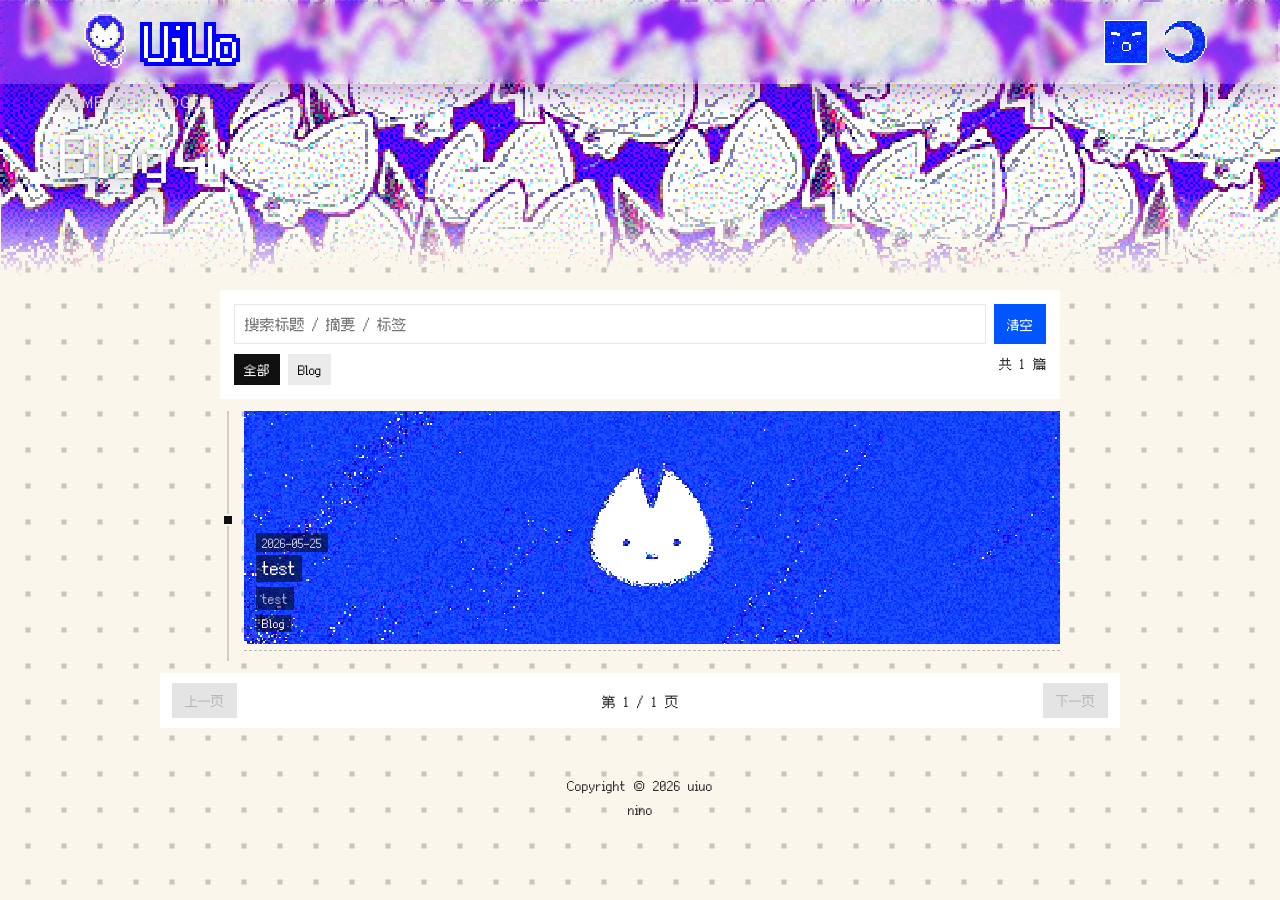
==== index.html @ 0d214b56 "<feat>更新" ====
<!doctype html>
<html lang="zh-CN">
  <head>
    <meta charset="UTF-8" />
    <meta name="viewport" content="width=device-width, initial-scale=1.0" />
    <meta name="robots" content="noindex, nofollow" />
    <meta name="googlebot" content="noindex, nofollow" />
    <title>开发日志 - Gamedev</title>
    <script>document.documentElement.dataset.theme=sessionStorage.getItem("vb_theme")==="dark"?"dark":"light"</script>
    <link rel="stylesheet" href="./styles.css?v=24" />
    <!-- 预载像素字体：提前并行下载，缩短首屏等待 -->
    <link rel="preload" as="font" type="font/woff2" href="./assets/fonts/fusion-pixel-12px-proportional-latin.woff2" crossorigin />
    <link rel="preload" as="font" type="font/woff2" href="./assets/fonts/fusion-pixel-12px-proportional-zh_hans.woff2" crossorigin />
  </head>
  <body data-page="blog" data-theme="light">
    <header class="top-nav shell">
      <a class="brand" href="./index.html">Gamedev</a>
      <a class="nav-gallery-btn" href="./gallery.html" aria-label="画廊">
        <img alt="" draggable="false" />
      </a>
      <button id="theme-toggle" class="btn theme-toggle" type="button" aria-label="切换主题">
        <img class="theme-toggle-icon" alt="" draggable="false" hidden />
        <span class="theme-toggle-text">切换主题</span>
      </button>
    </header>

    <section class="page-hero devlog-hero">
      <img data-hero-image class="hero-image" alt="开发日志头图" draggable="false" />
      <div class="hero-copy">
        <p class="eyebrow" data-page-hero="eyebrow">Game Dev Log</p>
        <h1 data-page-hero="title">开发日志</h1>
      </div>
    </section>

    <main class="shell page-main">
      <section class="toolbar-block block blog-toolbar">
        <div class="blog-search-row">
          <label class="sr-only" for="blog-search-input">搜索日志</label>
          <input id="blog-search-input" class="blog-search-input" type="search" placeholder="搜索标题 / 摘要 / 标签" />
          <button id="blog-search-clear" class="btn" type="button">清空</button>
        </div>
        <div id="blog-tag-filter" class="chip-row" aria-label="开发日志标签"></div>
        <p id="blog-filter-meta" class="blog-filter-meta"></p>
      </section>

      <section class="card-grid blog-list" id="blog-grid"></section>
      <section class="blog-pagination" id="blog-pagination" aria-label="开发日志分页" hidden>
        <button class="btn" id="blog-prev" type="button">上一页</button>
        <p class="blog-page-info" id="blog-page-info">第 1 / 1 页</p>
        <button class="btn" id="blog-next" type="button">下一页</button>
      </section>
    </main>

    <footer class="site-footer shell">
      <p data-site="footer-line1">Copyright © 2026 Nino</p>
      <p data-site="footer-line2">All rights reserved.</p>
    </footer>

    <script src="./js/common.js?v=11"></script>
    <script src="./js/blog.js"></script>
    <script src="./js/hero-dots.js?v=9"></script>
    <div id="page-sweep" class="page-sweep"></div>
    <script src="./js/page-transition.js"></script>
  </body>
</html>
---- styles.css ----
:root {
  --brand-icon-url: url("./assets/Home_Toy/M_0.png");
  --brand-icon-size: 22px;
  --brand-text-size: 1.08rem;
  --brand-gap: 8px;
  --brand-text-stroke-width: 2px;
  --brand-text-stroke-color: #0000ff;
  --nav-glass-base: rgba(255, 255, 255, 0.1);
  --nav-glass-tint: rgba(255, 255, 255, 0.08);
  --nav-glass-glow: rgba(255, 255, 255, 0.22);
  --nav-glass-border: rgba(255, 255, 255, 0.18);
  --nav-ink: #ffffff;
  --nav-muted-ink: rgba(255, 255, 255, 0.9);
  --nav-pill-bg: rgba(255, 255, 255, 0.14);
  --nav-pill-active-bg: #ffffff;
  --nav-pill-active-ink: #ffffff;
  --nav-blur: 16px;
  --nav-blur-soft: 5px;
  --nav-saturate: 100%;
  --topnav-height: 84px;
  --light-bg: #f2f2f2;
  --light-surface: #ffffff;
  --light-surface-alt: #e5e5e5;
  --light-surface-alt-ink: #111111;
  --light-text: #111111;
  --light-muted: #595959;
  --light-border: rgba(0, 0, 0, 0.3);
  --light-accent: #000000;
  --light-accent-ink: #ffffff;
  --light-selection-bg: rgba(68, 127, 255, 0.28);
  --light-selection-text: #0f172a;
  --light-home-strip-title: #111111;
  --light-home-strip-desc: #111111;
  --light-home-strip-index: #111111;

  --dark-bg: #0d0d0d;
  --dark-surface: #1c1c1c;
  --dark-surface-alt: #2a2a2a;
  --dark-surface-alt-ink: #f5f5f5;
  --dark-text: #f5f5f5;
  --dark-muted: #b3b3b3;
  --dark-border: rgba(255, 255, 255, 0.2);
  --dark-accent: #ffffff;
  --dark-accent-ink: #111111;
  --dark-selection-bg: rgba(110, 167, 255, 0.38);
  --dark-selection-text: #f8fbff;
  --dark-home-strip-title: #f5f5f5;
  --dark-home-strip-desc: #f5f5f5;
  --dark-home-strip-index: #f5f5f5;
}

* {
  box-sizing: border-box;
}

html,
body {
  width: 100%;
  min-height: 100%;
  margin: 0;
}

html[data-theme="light"],
body[data-theme="light"] {
  --bg: var(--light-bg);
  --surface: var(--light-surface);
  --surface-alt: var(--light-surface-alt);
  --surface-alt-ink: var(--light-surface-alt-ink);
  --text: var(--light-text);
  --muted: var(--light-muted);
  --border: var(--light-border);
  --accent: var(--light-accent);
  --accent-ink: var(--light-accent-ink);
  --emphasis-bg: rgba(0, 0, 0, 0.08);
  --emphasis-bg-strong: rgba(0, 0, 0, 0.12);
  --code-block-bg: #f8f9ff;
  --code-block-border: #e4e0f0;
  --code-block-fg: #1a1a1a;
  --code-block-label: #9a91b8;
  --code-tok-comment: #928a7e;
  --code-tok-kw: #b5121c;
  --code-tok-str: #156b3c;
  --code-tok-num: #0550ae;
  --code-tok-tag: #b5121c;
  --code-tok-attr: #6f42c1;
  --quote-bg: rgba(48, 70, 106, 0.09);
  --quote-mark: rgba(35, 55, 90, 0.12);
  --nav-ink: #111111;
  --nav-muted-ink: rgba(0, 0, 0, 0.86);
  --nav-pill-active-ink: #1900ff;
  --selection-bg: var(--light-selection-bg);
  --selection-text: var(--light-selection-text);
  --home-strip-title: var(--light-home-strip-title);
  --home-strip-desc: var(--light-home-strip-desc);
  --home-strip-index: var(--light-home-strip-index);
}

html[data-theme="dark"],
body[data-theme="dark"] {
  --bg: var(--dark-bg);
  --surface: var(--dark-surface);
  --surface-alt: var(--dark-surface-alt);
  --surface-alt-ink: var(--dark-surface-alt-ink);
  --text: var(--dark-text);
  --muted: var(--dark-muted);
  --border: var(--dark-border);
  --accent: var(--dark-accent);
  --accent-ink: var(--dark-accent-ink);
  --emphasis-bg: rgba(255, 255, 255, 0.15);
  --emphasis-bg-strong: rgba(255, 255, 255, 0.28);
  --code-block-bg: #212121;
  --code-block-border: #333333;
  --code-block-fg: #e8edf5;
  --code-block-label: #9aa8c2;
  --code-tok-comment: #8a9bb5;
  --code-tok-kw: #6fc2ff;
  --code-tok-str: #ffc97a;
  --code-tok-num: #7cf2a8;
  --code-tok-tag: #6fc2ff;
  --code-tok-attr: #d4e1ff;
  --quote-bg: rgba(210, 228, 255, 0.08);
  --quote-mark: rgba(235, 243, 255, 0.13);
  --nav-pill-active-ink: #1900ff;
  --selection-bg: var(--dark-selection-bg);
  --selection-text: var(--dark-selection-text);
  --home-strip-title: var(--dark-home-strip-title);
  --home-strip-desc: var(--dark-home-strip-desc);
  --home-strip-index: var(--dark-home-strip-index);
}

/* 游戏页 — 浅色模式 */
body[data-page="game"][data-theme="light"] {
  --bg: #F2F2F2;
  --surface: #FCF9F4;
  --emphasis-bg: rgba(0, 0, 0, 0.04);
  --border: rgba(0, 0, 0, 0.10);
  --muted: #7A7670;
  --accent: #0055FF;
  --accent-ink: #FFFFFF;
}


body[data-page="game"][data-theme="light"] .game-card:hover {
  box-shadow: 0 20px 45px rgba(0, 85, 255, 0.7);
}

body[data-page="game"][data-theme="light"] .game-card .game-title-desktop {
  background-color: #FFFFFF;
  background-image:
    linear-gradient(to right, #0055FF 60%, transparent 70%),
    repeating-radial-gradient(
      circle at 60% 100%,
      transparent 0,
      transparent 12px,
      #0055FF 12px,
      #0055FF 22px
    );
  color: #FFFFFF;
  padding: 8px 12px;
  margin: 0 -12px;
}

/* 游戏页禁用 CSS hover 变换，由 JS 倾斜效果接管 */
body[data-page="game"] .game-card:hover,
body[data-page="game"] .game-card:focus-within {
  transform: scale(0.92);
  z-index: 2;
}
body[data-page="game"] .card-wrap:hover {
  transform: none;
  z-index: 3;
}

/* 游戏页浅色模式 — hero 块斜切样式 
body[data-page="game"][data-theme="light"] .page-hero .hero-copy.block {
  background-color: #ffffff;
  background-image: linear-gradient(135deg, #0044DD 55%, transparent 75%);
  color: #fff;
}
*/
body {
  background: var(--bg);
  color: var(--text);
  font-family: "Fusion Pixel", "Microsoft YaHei", sans-serif;
}

::selection {
  background: var(--selection-bg);
  color: var(--selection-text);
}

::-moz-selection {
  background: var(--selection-bg);
  color: var(--selection-text);
}

a {
  color: inherit;
}

.shell {
  width: min(1160px, calc(100% - 24px));
  margin: 0 auto;
}

.top-nav {
  margin-top: 0;
  display: grid;
  grid-template-columns: auto 1fr auto;
  gap: 10px;
  align-items: center;
  position: sticky;
  top: 0;
  z-index: 40;
  isolation: isolate;
  padding: 10px 12px;
  transition: transform 220ms ease, opacity 220ms ease;
  will-change: transform;
}

.top-nav.is-auto-hidden {
  transform: translateY(calc(-100% - 8px));
  opacity: 0.01;
  pointer-events: none;
}

.top-nav::before {
  content: "";
  position: absolute;
  top: 0;
  bottom: 0;
  left: 50%;
  width: 100vw;
  transform: translateX(-50%);
  background-image:
    var(--nav-noise-url, none),
    linear-gradient(120deg, var(--nav-glass-tint) 0%, rgba(255, 255, 255, 0) 44%),
    linear-gradient(165deg, var(--nav-glass-base) 0%, var(--nav-glass-glow) 100%);
  background-repeat: repeat, no-repeat, no-repeat;
  background-size:
    var(--nav-noise-size, 0px) var(--nav-noise-size, 0px),
    100% 100%,
    100% 100%;
  border: 1px solid var(--nav-glass-border);
  border-radius: 0;
  box-shadow: 0 10px 24px rgba(80, 0, 120, 0.3);
  /* 导航用更轻的模糊：--nav-blur-soft 默认 5px，未定义时回退到 --nav-blur */
  backdrop-filter: blur(var(--nav-blur-soft, var(--nav-blur))) saturate(var(--nav-saturate));
  -webkit-backdrop-filter: blur(var(--nav-blur-soft, var(--nav-blur))) saturate(var(--nav-saturate));
  pointer-events: none;
  z-index: -1;
}

.brand {
  display: inline-flex;
  align-items: center;
  gap: var(--brand-gap);
  text-decoration: none;
  font-family: "Fusion Pixel", sans-serif;
  font-size: var(--brand-text-size);
  font-weight: 700;
  color: var(--nav-ink);
  /* 像素描边：用整像素多方向 text-shadow 拼成方块外框（-webkit-text-stroke 是平滑抗锯齿，
     不贴合像素风）。具体偏移量由 common.js 按 --brand-text-stroke-width 生成后写到内联样式。 */
  text-shadow: none;
}

.brand::before {
  content: "";
  width: var(--brand-icon-size);
  height: var(--brand-icon-size);
  background-image: var(--brand-icon-url);
  background-size: contain;
  background-repeat: no-repeat;
  background-position: center;
  flex: 0 0 var(--brand-icon-size);
  /* 像素图：最近邻采样，禁用抗锯齿/平滑缩放 */
  image-rendering: pixelated;
  -webkit-image-rendering: pixelated;
}

.top-nav nav {
  display: flex;
  flex-wrap: wrap;
  justify-content: center;
  gap: clamp(30px, 4.2vw, 64px);
}

.top-nav nav a {
  text-decoration: none;
  font-family: "Fusion Pixel", sans-serif;
  font-size: 0.88rem;
  font-weight: 700;
  color: var(--nav-muted-ink);
  background: transparent;
  border: 1px solid transparent;
  border-radius: 0;
  padding: 6px 10px;
}

.top-nav nav a.active {
  background: var(--nav-pill-active-bg);
  color: var(--nav-pill-active-ink);
  border-color: transparent;
}

.top-nav nav a:hover {
  color: var(--nav-ink);
  border-color: transparent;
}

.top-nav .theme-toggle {
  background: rgba(255, 255, 255, 0.16);
  color: var(--nav-ink);
  border: 1px solid rgba(255, 255, 255, 0.26);
  border-radius: 0;
}

.top-nav .theme-toggle:hover {
  background: rgba(255, 255, 255, 0.25);
}

.btn {
  border: 0;
  outline: none;
  background: var(--accent);
  color: var(--accent-ink);
  font-family: "Fusion Pixel", sans-serif;
  font-size: 0.82rem;
  font-weight: 700;
  padding: 8px 12px;
  border-radius: 6px;
  text-decoration: none;
  cursor: pointer;
}

.btn:disabled,
.btn[aria-disabled="true"] {
  opacity: 0.35;
  background: var(--border, #30363d) !important;
  color: var(--muted, #8b949e) !important;
  cursor: not-allowed;
  pointer-events: none;
}

.theme-toggle {
  justify-self: end;
  display: inline-flex;
  align-items: center;
  justify-content: center;
  min-width: 40px;
  width: 40px;
  height: 36px;
  padding: 8px 10px;
  line-height: 1;
  font-size: 1rem;
}

.theme-toggle::before {
  content: "";
  width: 16px;
  height: 16px;
  background-color: currentColor;
  -webkit-mask-image: url("data:image/svg+xml,%3Csvg xmlns='http://www.w3.org/2000/svg' viewBox='0 0 24 24'%3E%3Cpath fill='black' d='M21.64 13a1 1 0 0 0-1.06-.33A8 8 0 0 1 11.36 3.4a1 1 0 0 0-1.39-1A10 10 0 1 0 22.6 15a1 1 0 0 0-.96-2z'/%3E%3C/svg%3E");
  mask-image: url("data:image/svg+xml,%3Csvg xmlns='http://www.w3.org/2000/svg' viewBox='0 0 24 24'%3E%3Cpath fill='black' d='M21.64 13a1 1 0 0 0-1.06-.33A8 8 0 0 1 11.36 3.4a1 1 0 0 0-1.39-1A10 10 0 1 0 22.6 15a1 1 0 0 0-.96-2z'/%3E%3C/svg%3E");
  -webkit-mask-size: contain;
  mask-size: contain;
  -webkit-mask-position: center;
  mask-position: center;
  -webkit-mask-repeat: no-repeat;
  mask-repeat: no-repeat;
}

.page-main {
  margin-top: 12px;
  margin-bottom: 24px;
  display: grid;
  gap: 12px;
}

.home-intro h1 {
  margin: 0;
  font-family: "Fusion Pixel", "Microsoft YaHei", sans-serif;
  font-weight: 800;
  font-size: clamp(2rem, 6vw, 4.6rem);
  line-height: 2;
  letter-spacing: 0.01em;
}

.home-intro p {
  margin: 0;
  text-align: center;
}

.home-intro,
.home-intro.block {
  background: transparent;
  padding: 0;
  display: flex;
  flex-direction: column;
  align-items: center;
  justify-content: center;
  gap: 4px;
  text-align: center;
}

.home-title-line {
  display: flex;
  flex-direction: column-reverse;
  align-items: center;
  justify-content: center;
  gap: var(--home-title-gap, clamp(6px, 1.4vw, 14px));
  margin-bottom: var(--home-title-safe-gap, 0px);
  order: 1;
}

#home-logo { max-width: min(90vw, 480px); height: auto; user-select: none; -webkit-user-drag: none; pointer-events: none; }

.home-intro [data-site="eyebrow"] {
  order: 2;
  margin-top: clamp(2px, 0.7vw, 8px);
}

.home-intro [data-site="subtitle"] {
  order: 3;
  margin-top: clamp(2px, 0.7vw, 10px);
  text-align: center;
}

.home-intro [data-site="title"],
.home-intro [data-site="eyebrow"],
.home-intro [data-site="subtitle"] {
  user-select: none;
  -webkit-user-select: none;
  -webkit-touch-callout: none;
}

.home-title-role {
  --home-role-scale: 1;
  --home-role-offset-x: 0%;
  --home-role-offset-y: 0%;
  width: calc(clamp(52px, 8vw, 92px) * var(--home-role-scale));
  height: auto;
  object-fit: contain;
  object-position: center bottom;
  flex: 0 0 auto;
  user-select: none;
  -webkit-user-select: none;
  -webkit-user-drag: none;
  -webkit-touch-callout: none;
  pointer-events: none;
  touch-action: none;
  transform: translate3d(var(--home-role-offset-x), var(--home-role-offset-y), 0);
}

.home-title-role-hit {
  position: fixed;
  bottom: var(--home-toy-bottom, 12px);
  left: var(--home-toy-left, 12px);
  z-index: 20;
  display: inline-flex;
  align-items: center;
  justify-content: center;
  line-height: 0;
  cursor: pointer;
  user-select: none;
  -webkit-user-select: none;
  -webkit-touch-callout: none;
  touch-action: none;
}

.home-title-role-hit:focus-visible {
  outline: 2px solid var(--accent);
  outline-offset: 4px;
}

.home-title-role.raised {
  animation: toy-role-shake var(--toy-shake-ms, 220ms) linear infinite;
}

/* ---------- SPA ---------- */

#spa-main {
  display: block;
}

/* ---------- Page morph transition ---------- */

/* ---------- Page transition ---------- */
/* Pixel grid is created dynamically by page-transition.js */

@keyframes toy-role-shake {
  0% {
    transform: translate3d(
        calc(var(--home-role-offset-x) - 1px),
        calc(var(--home-role-offset-y) + 0px),
        0
      )
      rotate(-1deg);
  }
  50% {
    transform: translate3d(
        calc(var(--home-role-offset-x) + 1px),
        calc(var(--home-role-offset-y) - 1px),
        0
      )
      rotate(1deg);
  }
  100% {
    transform: translate3d(
        calc(var(--home-role-offset-x) - 1px),
        calc(var(--home-role-offset-y) + 0.5px),
        0
      )
      rotate(-1deg);
  }
}

.home-strip-list {
  display: grid;
  gap: 0;
  width: 100%;
  margin-left: auto;
  margin-right: auto;
}

.home-strip {
  position: relative;
  --strip-pad: clamp(12px, 2.2vw, 22px);
  --strip-slant: 22%;
  min-height: clamp(260px, 34vw, 460px);
  display: grid;
  align-items: end;
  text-decoration: none;
  background: var(--surface);
  clip-path: polygon(0 var(--strip-slant), 100% 0, 100% calc(100% - var(--strip-slant)), 0 100%);
  transition: transform 180ms ease;
  transform-origin: center;
}

.home-strip,
.home-strip * {
  user-select: none;
  -webkit-user-select: none;
  -webkit-user-drag: none;
  -webkit-touch-callout: none;
}

.home-strip + .home-strip {
  margin-top: 0;
}




.strip-wrap + .strip-wrap {
  margin-top: clamp(-85px, -7vw, -40px);
}
.strip-wrap, .card-wrap {
  position: relative;
  display: block;
  transition: transform 180ms ease;
  transform-origin: center;
}
.strip-wrap:hover, .card-wrap:hover {
  transform: scale(1.08);
  z-index: 3;
}
.strip-wrap::after, .card-wrap::after {
  content: '';
  position: absolute;
  top: -5px; left: -5px;
  width: calc(100% + 10px);
  height: calc(100% + 10px);
  background: #173eff;
  border-radius: 8px;
  opacity: 0;
  transition: opacity 220ms ease;
  pointer-events: none;
  z-index: -1;
}
.strip-wrap { --strip-slant: 22%; }
.strip-wrap::after { clip-path: polygon(0 var(--strip-slant), 100% 0, 100% calc(100% - var(--strip-slant)), 0 100%); }
.strip-wrap:hover::after, .card-wrap:hover::after {
  opacity: 1 !important;
}

.home-strip-bg {
  position: absolute;
  inset: -14% -3%;
  transform: translate3d(0, 0, 0) scale(1.2);
  will-change: transform;
  overflow: hidden;
}

.home-strip-media {
  position: absolute;
  inset: 0;
  pointer-events: none;
  transition: opacity 220ms ease;
}

.home-strip-media-base {
  opacity: 1;
}

.home-strip-media-hover {
  opacity: 0;
}

.home-strip.has-hover-media:hover .home-strip-media-base,
.home-strip.has-hover-media:focus-visible .home-strip-media-base {
  opacity: 0;
}

.home-strip.has-hover-media:hover .home-strip-media-hover,
.home-strip.has-hover-media:focus-visible .home-strip-media-hover {
  opacity: 1;
}

.home-strip-media-video,
.home-strip-bg-video {
  width: 100%;
  height: 100%;
  display: block;
  object-fit: var(--strip-fit, cover);
  object-position: var(--strip-position, center);
  pointer-events: none;
}

.home-strip-shade {
  position: absolute;
  inset: 0;
  background: linear-gradient(180deg, rgba(0, 0, 0, 0.22) 0%, rgba(0, 0, 0, 0.58) 100%);
}

.home-strip-content {
  position: relative;
  z-index: 2;
  margin: var(--strip-pad);
  padding: 10px 0;
  background: transparent;
  width: auto;
  max-width: min(92%, 920px);
}

.home-strip-no {
  display: inline-block;
  margin-bottom: 2px;
  font-family: "Fusion Pixel", sans-serif;
  font-size: 0.78rem;
  font-weight: 700;
  letter-spacing: 0.12em;
  color: var(--home-strip-index);
}

.home-strip h2 {
  margin: 0;
  font-family: "Fusion Pixel", sans-serif;
  font-size: clamp(1.6rem, 4.6vw, 3rem);
  color: var(--home-strip-title);
}

.home-strip p {
  margin: 8px 0 0;
  color: var(--home-strip-desc);
}

.page-hero {
  display: grid;
  gap: 8px;
}

.hero-image {
  width: 100%;
  height: auto;
  aspect-ratio: var(--hero-ratio, 21 / 8);
  object-fit: var(--hero-fit, cover);
  object-position: var(--hero-position, center);
  display: block;
  border-radius: 8px;
}

.block {
  background: var(--surface);
  padding: 14px;
  border-radius: 8px;
}

/* Blog page: overlay hero text on image */
body[data-page="blog"]:not(:has(.back-link)) .page-hero {
  position: relative;
  display: block;
}
body[data-page="blog"]:not(:has(.back-link)) .page-hero .hero-image {
  aspect-ratio: 21 / 7;
  border-radius: 8px;
}
body[data-page="blog"]:not(:has(.back-link)) .page-hero .hero-copy {
  position: absolute;
  bottom: 16px; left: 16px; right: 16px;
  display: flex;
  flex-direction: column;
  align-items: flex-start;
  gap: 4px;
  background: none;
  padding: 0;
}
body[data-page="blog"]:not(:has(.back-link)) .page-hero .hero-copy .eyebrow,
body[data-page="blog"]:not(:has(.back-link)) .page-hero .hero-copy h1,
body[data-page="blog"]:not(:has(.back-link)) .page-hero .hero-copy p {
  display: inline;
  box-decoration-break: clone;
  -webkit-box-decoration-break: clone;
  padding: 2px 8px;
  border-radius: 4px;
  background: rgba(0,0,0,0.55);
  color: #fff;
  margin: 0;
}
body[data-page="blog"]:not(:has(.back-link)) .page-hero .hero-copy h1 {
  font-size: clamp(1.5rem, 4vw, 2.2rem);
  line-height: 1.2;
}
body[data-page="blog"]:not(:has(.back-link)) .page-hero .hero-copy p {
  color: #fff;
  font-size: 0.9rem;
}

.hero-copy h1 {
  margin: 6px 0 0;
  font-family: "Fusion Pixel", serif;
  font-size: clamp(1.8rem, 5vw, 3.6rem);
  line-height: 0.95;
}

.hero-copy p {
  margin: 10px 0 0;
  color: var(--muted);
}

.eyebrow {
  margin: 0;
  font-family: "Fusion Pixel", sans-serif;
  font-size: 0.74rem;
  font-weight: 700;
  letter-spacing: 0.12em;
  text-transform: uppercase;
  color: var(--muted);
}

.portal-grid {
  display: grid;
  grid-template-columns: repeat(auto-fit, minmax(220px, 1fr));
  gap: 10px;
}

.portal {
  text-decoration: none;
  display: grid;
  gap: 8px;
}

.portal span {
  font-family: "Fusion Pixel", sans-serif;
  color: var(--muted);
  font-size: 0.78rem;
}

.portal h2 {
  margin: 0;
  font-family: "Fusion Pixel", sans-serif;
  font-size: 1.48rem;
}

.portal p {
  margin: 0;
  color: var(--muted);
  font-size: 0.9rem;
}

.card-grid {
  display: grid;
  grid-template-columns: repeat(auto-fit, minmax(220px, 1fr));
  gap: 10px;
}

.item-card {
  position: relative;
  z-index: 0;
  background: var(--surface);
  display: grid;
  grid-template-rows: auto 1fr;
  border-radius: 8px;
  transition: transform 180ms ease;
  transform-origin: center;
}

.item-card,
.item-card *,
.game-card,
.game-card * {
  user-select: none;
  -webkit-user-select: none;
  -webkit-user-drag: none;
  -webkit-touch-callout: none;
}

.item-card:hover,
.item-card:focus-within {
  z-index: 2;
}

.item-card-link {
  color: inherit;
  text-decoration: none;
}

.item-card-link:focus-visible {
  outline: none;
  box-shadow: 0 0 0 3px var(--emphasis-bg-strong);
}

.item-cover {
  width: 100%;
  aspect-ratio: 16 / 9;
  object-fit: cover;
  display: block;
  border-radius: 8px;
}

.item-cover-wrap {
  position: relative;
}

.item-card-comic .item-cover-wrap {
  overflow: hidden;
}

#art-grid {
  display: block;
  column-width: clamp(220px, 24vw, 340px);
  column-gap: 0;
}

#art-grid .item-card {
  display: block;
  width: 100%;
  margin: 0;
  break-inside: avoid;
  -webkit-column-break-inside: avoid;
  page-break-inside: avoid;
}

#art-grid .item-cover {
  aspect-ratio: auto;
  height: auto;
  object-fit: contain;
}

.item-body {
  padding: 12px;
  display: grid;
  gap: 8px;
}

.item-meta {
  margin: 0;
  color: var(--muted);
  font-family: "Fusion Pixel", sans-serif;
  font-size: 0.8rem;
}

.item-title {
  margin: 0;
  font-size: 1.08rem;
  line-height: 1.35;
}

.item-desc {
  margin: 0;
  color: var(--muted);
  font-size: 0.9rem;
  line-height: 1.58;
}

.item-tags {
  display: flex;
  flex-wrap: wrap;
  gap: 6px;
}

.item-tags span {
  background: var(--emphasis-bg);
  color: var(--text);
  font-size: 0.72rem;
  padding: 3px 7px;
  border-radius: 4px;
}

.art-type-flag {
  font-size: 0.7rem;
  padding: 1px 6px;
  background: var(--emphasis-bg);
  color: var(--text);
}

.comic-panel {
  margin-top: 2px;
  border-top: 1px solid var(--surface-alt);
  padding-top: 8px;
}

.comic-panel-summary {
  cursor: pointer;
  color: var(--muted);
  font-size: 0.84rem;
  user-select: none;
  -webkit-user-select: none;
}

.item-card-comic {
  position: relative;
  overflow: visible;
}

.item-card-comic .comic-panel {
  position: absolute;
  inset: 0;
  margin-top: 0;
  border-top: 0;
  padding-top: 0;
  z-index: 3;
}

.item-card-comic .comic-panel-summary {
  position: absolute;
  left: 50%;
  top: 50%;
  transform: translate(-50%, -50%) rotate(-13deg);
  width: 118%;
  height: 50%;
  min-height: 86px;
  max-height: 240px;
  box-sizing: border-box;
  display: flex;
  align-items: center;
  justify-content: center;
  text-align: center;
  z-index: 3;
  padding: 0 12px;
  background: rgba(0, 0, 0, 0.4);
  border: 0;
  box-shadow: none;
  color: #f5f8ff;
  font-size: 1.5rem;
  font-weight: 800;
  letter-spacing: 0.08em;
  line-height: 1;
}

.item-card-comic .comic-panel-summary::-webkit-details-marker {
  display: none;
}

.item-card-comic .comic-panel-summary {
  list-style: none;
}

.item-card-comic .comic-panel[open] .comic-pages {
  transform: translateY(-12px);
  opacity: 1;
  pointer-events: auto;
}

.comic-pages {
  margin-top: 8px;
  display: grid;
  grid-template-columns: repeat(auto-fill, minmax(86px, 1fr));
  column-gap: 4px;
  row-gap: 0;
  align-content: start;
  align-items: start;
}

.item-card-comic .comic-pages {
  position: absolute;
  left: 22px;
  right: 22px;
  top: 22px;
  bottom: 22px;
  z-index: 4;
  margin-top: 0;
  padding: 26px 4px 0;
  border: 1px solid rgba(255, 255, 255, 0.34);
  background: rgba(8, 12, 20, 0.78);
  backdrop-filter: blur(6px);
  -webkit-backdrop-filter: blur(6px);
  overflow: auto;
  transform: translateY(24px);
  opacity: 0;
  pointer-events: none;
  transition: transform 220ms ease, opacity 220ms ease;
}

.comic-pages-close {
  position: absolute;
  top: 6px;
  right: 6px;
  width: 26px;
  height: 26px;
  border: 0;
  background: rgba(0, 0, 0, 0.72);
  color: #f5f8ff;
  font-size: 1rem;
  line-height: 1;
  cursor: pointer;
}

.comic-page-thumb {
  width: 100%;
  aspect-ratio: 3 / 4;
  object-fit: cover;
  display: block;
  background: var(--surface-alt);
  cursor: zoom-in;
}

.item-card-comic .comic-page-thumb {
  border: 1px solid rgba(255, 255, 255, 0.28);
}

.comic-viewer {
  position: fixed;
  inset: 0;
  z-index: 150;
  display: none;
  align-items: center;
  justify-content: center;
  padding: clamp(12px, 3vw, 28px);
  background: rgba(8, 12, 20, 0.92);
}

.comic-viewer.open {
  display: flex;
}

.comic-viewer-img {
  max-width: min(94vw, 1200px);
  max-height: 86vh;
  width: auto;
  height: auto;
  object-fit: contain;
  display: block;
}

.comic-viewer-caption {
  position: absolute;
  left: 50%;
  bottom: clamp(12px, 2.2vw, 22px);
  transform: translateX(-50%);
  margin: 0;
  padding: 6px 10px;
  color: #f5f8ff;
  background: rgba(8, 12, 20, 0.62);
  font-size: 0.86rem;
}

.comic-viewer-close,
.comic-viewer-nav {
  position: absolute;
  border: 1px solid rgba(255, 255, 255, 0.28);
  background: rgba(8, 12, 20, 0.55);
  color: #f5f8ff;
  cursor: pointer;
}

.comic-viewer-close {
  top: clamp(12px, 2.2vw, 20px);
  right: clamp(12px, 2.2vw, 20px);
  width: 42px;
  height: 42px;
  font-size: 1.55rem;
  line-height: 1;
}

.comic-viewer-nav {
  top: 50%;
  transform: translateY(-50%);
  width: 46px;
  height: 52px;
  font-size: 2rem;
  line-height: 1;
}

.comic-viewer-nav.prev {
  left: clamp(8px, 2.2vw, 20px);
}

.comic-viewer-nav.next {
  right: clamp(8px, 2.2vw, 20px);
}

.comic-viewer-nav:disabled {
  opacity: 0.45;
  cursor: default;
}

.item-tags .blog-tag-chip {
  border: 0;
  outline: none;
  cursor: pointer;
  user-select: none;
}

.item-tags .blog-tag-chip:focus-visible {
  box-shadow: 0 0 0 2px var(--accent);
}

.item-tags .blog-tag-chip.blog-tag-lock {
  cursor: default;
  opacity: 0.9;
  background: color-mix(in srgb, var(--emphasis-bg), #7cb0ff 35%);
}

.item-actions {
  display: flex;
  gap: 8px;
  flex-wrap: wrap;
}

.back-link {
  color: var(--muted);
  text-decoration: none;
  font-size: 0.9rem;
}

.post-content {
  width: min(920px, 100%);
  max-width: 100%;
  margin-left: auto;
  margin-right: auto;
  padding: 16px clamp(14px, 2.8vw, 28px);
  box-sizing: border-box;
  min-width: 0;
}

.markdown-content {
  max-width: 100%;
  min-width: 0;
}

.markdown-content h1,
.markdown-content h2,
.markdown-content h3,
.markdown-content h4 {
  font-family: "Fusion Pixel", serif;
  margin: 1.2em 0 0.5em;
  overflow-wrap: anywhere;
  word-break: break-word;
  scroll-margin-top: calc(96px + env(safe-area-inset-top, 0px));
}

.markdown-content p,
.markdown-content li,
.markdown-content blockquote {
  font-family: "Fusion Pixel", "STSong", "SimSun", "Songti SC", serif;
  color: var(--muted);
  line-height: 1.8;
  overflow-wrap: anywhere;
  word-break: break-word;
}

.markdown-content a {
  overflow-wrap: anywhere;
  word-break: break-word;
}

.markdown-content ul,
.markdown-content ol {
  padding-left: 1.25rem;
}

.markdown-content hr {
  border: 0;
  border-top: 1px solid var(--surface-alt);
  margin: 1.1rem 0;
}

.markdown-content mark {
  background: var(--emphasis-bg-strong);
  color: inherit;
  padding: 0.08em 0.22em;
  border-radius: 2px;
}

.markdown-content code {
  background: var(--emphasis-bg);
  color: var(--text);
  padding: 0.1em 0.36em;
  font-family: "Fusion Pixel", ui-monospace, SFMono-Regular, Menlo, Consolas, monospace;
}

.markdown-content pre {
  overflow: auto;
  max-width: 100%;
  padding: 12px;
  background: var(--code-block-bg);
  border: 1px solid var(--code-block-border);
  border-radius: 10px;
  overflow-wrap: normal;
  word-break: normal;
}

.markdown-content pre::-webkit-scrollbar {
  height: 32px;
  background: var(--code-block-bg);
  border-top: 1px solid var(--code-block-border);
}

.markdown-content pre::-webkit-scrollbar-track {
  background: color-mix(in srgb, var(--code-block-border), transparent 75%);
}

.markdown-content pre::-webkit-scrollbar-thumb {
  background: color-mix(in srgb, var(--code-block-border), var(--code-block-fg) 20%);
  border-radius: 0;
}

.markdown-content pre::-webkit-scrollbar-thumb:hover {
  background: color-mix(in srgb, var(--code-block-border), var(--code-block-fg) 35%);
}

.markdown-content pre::-webkit-scrollbar-thumb:active {
  background: color-mix(in srgb, var(--code-block-border), var(--code-block-fg) 50%);
}

.markdown-content pre.code-block {
  position: relative;
  padding-top: 34px;
}

.markdown-content pre.code-block::before {
  content: attr(data-lang);
  position: absolute;
  top: 0;
  left: 0;
  right: 0;
  display: flex;
  align-items: center;
  justify-content: flex-end;
  padding: 7px 12px;
  font-size: 0.72rem;
  letter-spacing: 0.04em;
  color: var(--code-block-label);
}

.markdown-content .code-copy-btn {
  position: absolute;
  top: 5px;
  left: 8px;
  z-index: 1;
  border: 1px solid var(--code-block-border);
  background: color-mix(in srgb, var(--code-block-bg), #ffffff 8%);
  color: var(--code-block-fg);
  font-family: "Fusion Pixel", sans-serif;
  font-size: 0.74rem;
  font-weight: 700;
  line-height: 1;
  padding: 5px 8px;
  cursor: pointer;
  border-radius: 6px;
}

.markdown-content .code-copy-btn:hover {
  background: color-mix(in srgb, var(--code-block-bg), #ffffff 18%);
}

.markdown-content pre code {
  counter-reset: code-line;
}

.code-line {
  display: block;
  counter-increment: code-line;
  padding-left: 4em;
  position: relative;
  min-height: 1.5em;
}

.code-line::before {
  content: counter(code-line);
  position: absolute;
  left: 0;
  top: 0;
  width: 2.8em;
  height: 100%;
  text-align: right;
  padding: 0 0.5em 0 0;
  color: var(--code-block-fg);
  opacity: 0.22;
  font-size: 0.82em;
  line-height: inherit;
  background: color-mix(in srgb, var(--code-block-bg), var(--code-block-fg) 3.5%);
  border-right: 1px solid color-mix(in srgb, var(--code-block-border), transparent 72%);
  user-select: none;
  pointer-events: none;
  font-variant-numeric: tabular-nums;
}

.markdown-content pre code {
  background: transparent;
  padding: 0;
  color: var(--code-block-fg);
  font-family: "Fusion Pixel", ui-monospace, SFMono-Regular, Menlo, Consolas, monospace;
}

.markdown-content pre code .tok-comment {
  color: var(--code-tok-comment);
}

.markdown-content pre code .tok-kw {
  color: var(--code-tok-kw);
}

.markdown-content pre code .tok-str {
  color: var(--code-tok-str);
}

.markdown-content pre code .tok-num {
  color: var(--code-tok-num);
}

.markdown-content pre code .tok-tag {
  color: var(--code-tok-tag);
}

.markdown-content pre code .tok-attr {
  color: var(--code-tok-attr);
}

.markdown-content .math-inline {
  display: inline-block;
  max-width: 100%;
  vertical-align: middle;
}

.markdown-content .math-block {
  display: block;
  margin: 0.7em 0;
  overflow-x: auto;
  padding: 0.1em 0;
}

.markdown-content .math-block .katex-display {
  margin: 0.2em 0;
}

.markdown-content img {
  display: block;
  max-width: 100%;
  height: auto;
  margin: 0.8rem 0;
  border-radius: 12px;
}

.markdown-content .video-embed {
  display: block;
  max-width: 100%;
  margin: 0.8rem 0;
  border-radius: 8px;
  outline: none;
}

.markdown-content .center-wrap {
  display: flex;
  flex-direction: column;
  align-items: center;
}

.markdown-content details.foldable {
  margin: 0.8rem 0;
  background: var(--surface-alt, rgba(128,128,128,0.06));
  border-radius: 8px;
  padding: 4px 12px;
}
.markdown-content details.foldable details.foldable {
  background: color-mix(in srgb, var(--surface-alt), #000 15%);
}
.markdown-content details.foldable details.foldable details.foldable {
  background: color-mix(in srgb, var(--surface-alt), #000 30%);
}
.markdown-content details.foldable summary {
  cursor: pointer;
  padding: 6px 0;
  font-weight: 500;
  color: var(--text, inherit);
  outline: none;
}
.markdown-content details.foldable summary::-webkit-details-marker {
  color: var(--muted, #999);
}

.comment-section {
  margin-top: 2.5rem;
}

.comment-section h2 {
  font-size: 1.2rem;
  margin-bottom: 1rem;
}

.comment-list {
  margin-bottom: 1rem;
}

.comment-item {
  padding: 0.7rem 0;
  border-bottom: 1px solid var(--nav-glass-border, rgba(128,128,128,0.15));
}

.comment-item:last-child {
  border-bottom: none;
}

.comment-meta {
  display: flex;
  align-items: baseline;
  gap: 8px;
  font-size: 0.9rem;
  margin-bottom: 0.2rem;
}

.comment-date {
  font-size: 0.78rem;
  color: var(--muted, #999);
}

.comment-body {
  font-size: 0.95rem;
  line-height: 1.6;
  word-break: break-word;
}

.comment-form {
  display: flex;
  flex-direction: column;
  gap: 8px;
}

.comment-form input,
.comment-form textarea {
  padding: 8px 10px;
  border: 1px solid var(--border, rgba(128,128,128,0.25));
  border-radius: 6px;
  background: var(--surface, transparent);
  color: var(--text, inherit);
  font-family: inherit;
  font-size: 0.9rem;
  outline: none;
  transition: border-color 160ms;
}

.comment-form input:focus,
.comment-form textarea:focus {
  border-color: var(--accent, #888);
}

.comment-form textarea {
  resize: vertical;
}

.comment-form button {
  align-self: flex-end;
}

.avatar-picker-wrap {
  display: flex;
  align-items: center;
  gap: 6px;
}
.avatar-label {
  font-size: 0.82rem;
  color: var(--muted, #999);
  white-space: nowrap;
}
.comment-avatar {
  display: inline-flex;
  align-items: center;
  justify-content: center;
  width: 22px;
  height: 22px;
  font-size: 1rem;
  line-height: 1;
  flex-shrink: 0;
}

.avatar-picker {
  display: flex;
  flex-wrap: wrap;
  gap: 4px;
  padding: 2px 0;
}
.avatar-option {
  display: inline-flex;
  align-items: center;
  justify-content: center;
  width: 28px;
  height: 28px;
  font-size: 1.1rem;
  cursor: pointer;
  border-radius: 50%;
  transition: background 120ms;
  user-select: none;
}
.avatar-option:hover {
  background: var(--emphasis-bg, rgba(128,128,128,0.1));
}
.avatar-option.selected {
  background: var(--quote-bg);
  outline: 2px solid var(--accent, #888);
  outline-offset: 0px;
}

.comment-group {
  margin-bottom: 0.5rem;
}

.comment-toggle-btn {
  background: var(--quote-bg);
  border: none;
  color: var(--accent, #888);
  font-size: 0.78rem;
  cursor: pointer;
  padding: 3px 10px;
  margin-top: 6px;
  border-radius: 4px;
  transition: opacity 160ms;
}
.comment-toggle-btn:hover {
  opacity: 0.7;
}

.comment-reply-btn {
  background: var(--quote-bg);
  border: none;
  color: var(--accent, #666);
  font-size: 0.8rem;
  cursor: pointer;
  padding: 3px 10px;
  margin-top: 4px;
  border-radius: 4px;
  transition: opacity 160ms;
}
.comment-reply-btn:hover {
  opacity: 0.7;
}

.comment-reply-form {
  margin: 6px 0;
  padding: 8px 0;
  display: flex;
  flex-direction: column;
  gap: 6px;
}
.comment-reply-form input,
.comment-reply-form textarea {
  padding: 6px 10px;
  border: 1px solid var(--border, rgba(128,128,128,0.25));
  border-radius: 6px;
  background: var(--surface, transparent);
  color: var(--text, inherit);
  font-family: inherit;
  font-size: 0.9rem;
  outline: none;
  width: 100%;
  box-sizing: border-box;
}

.reply-to-label {
  font-size: 0.8rem;
  color: var(--accent, #888);
  white-space: nowrap;
}
.comment-reply-form input:focus,
.comment-reply-form textarea:focus {
  border-color: var(--accent, #888);
}
.comment-reply-form textarea {
  resize: vertical;
}

.reply-actions {
  display: flex;
  gap: 6px;
  justify-content: flex-end;
}
.reply-actions .btn {
  font-size: 0.82rem;
  padding: 4px 12px;
}

.comment-replies {
  margin-top: 6px;
  padding: 10px 14px;
  background: var(--quote-bg);
  border-radius: 6px;
}
.comment-replies:empty {
  display: none;
}

.comment-reply-item {
  font-size: 0.93rem;
  border-bottom: 1px solid var(--border, rgba(128,128,128,0.15));
  padding-bottom: 0.6rem;
  margin-bottom: 0.6rem;
}
.comment-reply-item:last-child {
  border-bottom: none;
  padding-bottom: 0;
  margin-bottom: 0;
}

.comment-pending {
  opacity: 0.55;
}
.comment-pending-badge {
  font-size: 0.7rem;
  color: #999;
  border: 1px solid #bbb;
  border-radius: 3px;
  padding: 0 5px;
  margin-left: 6px;
  white-space: nowrap;
}

.markdown-content table {
  border-collapse: collapse;
  width: 100%;
  margin: 1em 0;
  font-size: 0.9rem;
  overflow-x: auto;
  display: block;
}

.markdown-content th,
.markdown-content td {
  border: 1px solid var(--surface-alt);
  padding: 8px 12px;
  text-align: inherit;
}

.markdown-content th {
  background: var(--emphasis-bg-strong);
  font-weight: 700;
}

.markdown-content td {
  background: var(--surface);
}

.markdown-content tr:nth-child(even) td {
  background: var(--emphasis-bg);
}

.markdown-content blockquote {
  margin: 1em 0;
  padding: 12px 16px;
  background: var(--quote-bg);
  border-radius: 8px;
  position: relative;
  overflow: hidden;
}

.markdown-content blockquote::before,
.markdown-content blockquote::after {
  position: absolute;
  line-height: 1;
  font-family: "Fusion Pixel", sans-serif;
  font-size: clamp(2.2rem, 4.8vw, 3.6rem);
  color: var(--quote-mark);
  pointer-events: none;
}

.markdown-content blockquote::before {
  content: "\201C";
  top: -2px;
  left: 6px;
}

.markdown-content blockquote::after {
  content: "\201D";
  right: 6px;
  bottom: -10px;
}

.post-toc {
  width: min(920px, 100%);
  max-width: 100%;
  margin-left: auto;
  margin-right: auto;
  padding: 12px clamp(14px, 2.8vw, 28px);
  box-sizing: border-box;
  background: var(--surface-alt) !important;
  border-radius: 8px;
}

.post-toc-title {
  margin: 0 0 8px;
  font-family: "Fusion Pixel", sans-serif;
  font-size: 0.92rem;
  opacity: 0.9;
}

.post-toc-list {
  margin: 0;
  padding: 0;
  list-style: none;
  display: grid;
  gap: 4px;
}

.post-toc-link {
  display: block;
  text-decoration: none;
  color: var(--muted);
  overflow-wrap: anywhere;
  word-break: break-word;
  font-size: 0.82rem;
  line-height: 1.35;
  padding: 1px 0;
}

.post-toc-link:hover {
  color: var(--text);
}

.post-toc-link.level-2 {
  padding-left: 8px;
  font-weight: 700;
}

.post-toc-link.level-3 {
  padding-left: 16px;
  font-weight: 500;
}

.post-toc-link.level-4 {
  padding-left: 24px;
  font-weight: 400;
}

.post-toc-link.level-1 {
  font-weight: 800;
}

.page-main.post-has-toc {
  grid-template-columns: minmax(0, 920px) minmax(160px, 220px);
  column-gap: 16px;
  align-items: start;
  justify-content: center;
}

.page-main.post-has-toc .page-hero {
  grid-column: 1 / -1;
}

.page-main.post-has-toc .post-content {
  grid-column: 1;
  width: 100%;
  margin: 0;
}

.page-main.post-has-toc .post-toc {
  grid-column: 2;
  grid-row: 2;
  width: 100%;
  margin: 0;
  padding: 8px 0 8px 10px;
  background: var(--surface-alt);
  border-radius: 8px;
  border-left: 1px solid var(--surface-alt);
  position: sticky;
  top: calc(92px + env(safe-area-inset-top, 0px));
  max-height: calc(100vh - 110px);
  overflow: auto;
  overscroll-behavior: contain;
}

.page-main.post-has-toc .post-toc::-webkit-scrollbar {
  width: 6px;
}

.page-main.post-has-toc .post-toc::-webkit-scrollbar-thumb {
  background: color-mix(in srgb, var(--muted), transparent 52%);
}

@media (max-width: 1160px) {
  .page-main.post-has-toc {
    grid-template-columns: 1fr;
  }

  .page-main.post-has-toc .post-content {
    grid-column: 1;
  }

  .page-main.post-has-toc .post-toc {
    grid-column: 1;
    grid-row: auto;
    position: static;
    max-height: none;
    border-left: 0;
    padding: 10px clamp(14px, 2.8vw, 28px);
    margin-left: auto;
    margin-right: auto;
    width: min(920px, 100%);
  }
}

.toolbar-block {
  display: flex;
  justify-content: space-between;
  align-items: center;
  gap: 10px;
  flex-wrap: wrap;
}

.sr-only {
  position: absolute;
  width: 1px;
  height: 1px;
  padding: 0;
  margin: -1px;
  overflow: hidden;
  clip: rect(0, 0, 0, 0);
  white-space: nowrap;
  border: 0;
}

.blog-toolbar {
  width: min(960px, 100%);
  margin: 0 auto;
  align-items: flex-start;
}

.blog-toolbar {
  width: min(840px, 100%);
  margin: 0 auto;
}
.blog-search-row {
  width: 100%;
  display: grid;
  grid-template-columns: 1fr auto;
  gap: 8px;
}

.blog-search-input {
  width: 100%;
  border: 1px solid var(--surface-alt);
  background: var(--surface);
  color: var(--text);
  font-family: "Fusion Pixel", "Microsoft YaHei", sans-serif;
  font-size: 0.92rem;
  padding: 9px 10px;
  border-radius: 8px;
}

.blog-search-input:focus {
  outline: 1px solid var(--accent);
  outline-offset: 1px;
}

.blog-filter-meta {
  margin: 0;
  color: var(--muted);
  font-size: 0.84rem;
}

.blog-nnspace-entry {
  display: flex;
  align-items: center;
  justify-content: space-between;
  padding: 14px 18px;
  margin: 0 auto 10px;
  width: min(840px, 100%);
  background: var(--surface);
  border: 1px solid var(--surface-alt);
  border-radius: 8px;
  color: inherit;
  text-decoration: none;
  transition: transform 180ms ease, border-color 180ms ease;
  cursor: pointer;
  position: relative;
  overflow: hidden;
}
.blog-nnspace-label::before {
  content: '✦';
  display: inline-block;
  margin-right: 6px;
  transform: rotate(-10deg);
  font-size: 1.65rem;
  color: #5a1ffe;
}
.blog-nnspace-entry:hover {
  transform: scale(1.02);
  border-color: #0c00f4;
  border-width: 5px;
}
.blog-nnspace-label {
  font-weight: 700;
  font-size: 1rem;
}
.blog-nnspace-desc {
  font-size: 0.85rem;
  color: var(--muted);
}

.chip-row {
  display: flex;
  flex-wrap: wrap;
  gap: 8px;
}

.filter-btn {
  border: 0;
  background: var(--emphasis-bg);
  color: var(--text);
  font-family: "Fusion Pixel", sans-serif;
  font-size: 0.8rem;
  font-weight: 700;
  padding: 7px 10px;
  border-radius: 6px;
  cursor: pointer;
}

.filter-btn:focus-visible {
  outline: 2px solid var(--accent);
  outline-offset: 2px;
}

.filter-btn.active {
  background: var(--accent);
  color: var(--accent-ink);
}

.post-tag-link {
  text-decoration: none;
  color: color-mix(in srgb, var(--text), #3f7dff 32%);
}

.post-tag-link:hover {
  text-decoration: underline;
}
/*游戏卡片排列*/
.game-grid {
  display: grid;
  grid-template-columns: repeat(5, minmax(0, 1fr));
  gap: 12px;
  position: relative;
  z-index: 1;
  perspective: 800px;
}

.game-section-header {
  grid-column: 1 / -1;
  font-size: 1rem;
  font-weight: 700;
  color: var(--muted, #8b949e);
  padding: 20px 0 4px 0;
  border-bottom: 1px solid var(--border, #30363d);
  margin-bottom: 4px;
}

.game-card {
  background: var(--surface);
  display: grid;
  grid-template-rows: auto 1fr;
  border-radius: 8px;
  border: 1px solid var(--border);
  transform: scale(0.92);
  transition: transform 220ms ease;
  transform-style: preserve-3d;
}

.game-card:hover,
.game-card:focus-within {
  transform: scale(1.02);
  z-index: 2;
}

.game-media {
  position: relative;
  border: 0;
  padding: 0;
  margin: 0;
  background: var(--emphasis-bg);
  aspect-ratio: 16 / 9;
  overflow: hidden;
  cursor: pointer;
}

.game-media:disabled {
  cursor: not-allowed;
}

.game-cover {
  position: absolute;
  inset: 0;
  width: 100%;
  height: 100%;
  object-fit: cover;
  transition: opacity 220ms ease, transform 260ms ease;
}

.game-cover-hover {
  opacity: 0;
}

.game-card:hover .game-cover-primary,
.game-card:focus-within .game-cover-primary {
  opacity: 0;
  transform: scale(1.05);
}

.game-card:hover .game-cover-hover,
.game-card:focus-within .game-cover-hover {
  opacity: 1;
  transform: scale(1.05);
}

.game-body {
  padding: 12px;
  display: grid;
  gap: 8px;
}

.game-body-overlay {
  display: grid;
  gap: 4px;
}

/* 桌面端隐藏封面上的 overlay（meta+title 在 body 里显示） */
@media (min-width: 601px) {
  .game-body-overlay {
    display: none;
  }
}

.game-meta {
  margin: 0;
  color: var(--muted);
  font-family: "Fusion Pixel", sans-serif;
  font-size: 0.78rem;
}

.game-title {
  margin: 0;
  font-size: 1.08rem;
}

.game-desc {
  margin: 0;
  color: var(--muted);
  font-size: 0.9rem;
  line-height: 1.55;
}

.game-tags {
  display: flex;
  flex-wrap: wrap;
  gap: 6px;
}

.game-tags span {
  background: var(--emphasis-bg);
  color: var(--text);
  padding: 2px 7px;
  font-size: 0.72rem;
}

.modal {
  position: fixed;
  inset: 0;
  z-index: 80;
  opacity: 0;
  pointer-events: none;
  transition: opacity 180ms ease;
}

.modal.open {
  opacity: 1;
  pointer-events: auto;
}

.mi-unlock-mask {
  position: fixed;
  inset: 0;
  z-index: 140;
  background: rgba(0, 0, 0, 0.58);
  display: grid;
  place-items: center;
  padding: 12px;
}

.mi-unlock-panel {
  width: min(520px, 100%);
  background: var(--surface);
  border: 1px solid var(--surface-alt);
  padding: 14px;
  display: grid;
  gap: 10px;
}

.mi-unlock-panel h2 {
  margin: 0;
  font-family: "Fusion Pixel", sans-serif;
  font-size: 1.2rem;
}

.mi-unlock-question {
  margin: 0;
  color: var(--muted);
}

.mi-unlock-form {
  display: grid;
  gap: 10px;
}

.mi-unlock-input {
  width: 100%;
  border: 1px solid var(--surface-alt);
  background: var(--surface);
  color: var(--text);
  padding: 9px 10px;
  font-size: 0.94rem;
}

.mi-unlock-input:focus {
  outline: 1px solid var(--accent);
  outline-offset: 1px;
}

.mi-unlock-error {
  margin: 0;
  color: #ff7b8c;
  font-size: 0.86rem;
}

.mi-unlock-actions {
  display: flex;
  justify-content: flex-end;
  gap: 8px;
}

.modal-mask {
  position: absolute;
  inset: 0;
  background: rgba(0, 0, 0, 0.75);
}

.modal-panel {
  position: relative;
  width: min(1180px, calc(100% - 24px));
  margin: 16px auto;
  background: var(--surface);
  display: grid;
  grid-template-rows: auto 1fr;
}

.modal-panel header {
  display: flex;
  justify-content: space-between;
  align-items: center;
  gap: 8px;
  padding: 10px 12px;
  background: var(--emphasis-bg-strong);
}

.modal-panel h2 {
  margin: 0;
  font-family: "Fusion Pixel", sans-serif;
  font-size: 1.05rem;
}

.close-btn {
  border: 0;
  background: var(--accent);
  color: var(--accent-ink);
  width: 32px;
  height: 32px;
  font-size: 1.2rem;
  cursor: pointer;
}

.modal-body {
  min-height: 74vh;
  display: grid;
  gap: 8px;
  align-content: start;
  padding: 10px;
  background: var(--surface);
}

#game-frame {
  width: 100%;
  height: calc(74vh - 20px);
  border: 0;
  background: #000;
}

.embed-hint {
  margin: 0;
  color: var(--muted);
  font-size: 0.9rem;
}

.embed-open-link {
  width: fit-content;
}

.game-player {
  margin-top: 12px;
  border: 1px solid var(--surface-alt);
  background: var(--surface);
  position: sticky;
  top: calc(var(--back-to-top-top, 72px) + 6px);
  z-index: 32;
  isolation: isolate;
}

.game-player[hidden] {
  display: none;
}

.game-player-header {
  display: flex;
  justify-content: space-between;
  align-items: center;
  gap: 8px;
  padding: 10px 12px;
  background: var(--emphasis-bg-strong);
}

.game-player-header h2 {
  margin: 0;
  font-family: "Fusion Pixel", sans-serif;
  font-size: 1.05rem;
}

.game-player-body {
  min-height: 74vh;
  display: grid;
  gap: 8px;
  align-content: start;
  padding: 10px;
  background: var(--surface);
}

@media (min-width: 901px) {
  body[data-page="game"].game-player-open .page-main {
    height: auto;
    overflow: visible;
    gap: 12px;
  }

  body[data-page="game"].game-player-open .game-player {
    position: static;
    top: auto;
    margin-top: 0;
  }

  body[data-page="game"].game-player-open #game-frame {
    height: clamp(320px, 56vh, 760px);
  }

  body[data-page="game"].game-player-open .game-grid {
    height: auto;
    overflow: visible;
    padding-right: 0;
    padding-bottom: 0;
  }
}

.lab-stage {
  display: flex;
  justify-content: center;
  align-items: flex-start;
  padding: 14px;
  overflow: visible;
}

.paint-widget {
  width: min(var(--lab-window-width, 1170px), calc(100vw - 56px));
  max-width: var(--lab-window-width, 1170px);
  position: relative;
  transform: translate(0, 0);
  touch-action: pinch-zoom;
}

.paint-window {
  position: relative;
  width: 100%;
  aspect-ratio: 1170 / 1394;
  cursor: default;
  user-select: none;
  -webkit-user-select: none;
  -webkit-user-drag: none;
}

.paint-window.edge-draggable {
  cursor: move;
}

.paint-window-base {
  position: absolute;
  inset: 0;
  width: 100%;
  height: 100%;
  object-fit: contain;
  pointer-events: none;
}

.paint-draw-layer,
.paint-tools,
.paint-color {
  position: absolute;
}

.paint-draw-layer {
  overflow: hidden;
}

.paint-draw-base,
.paint-canvas,
.paint-draw-top {
  position: absolute;
  inset: 0;
  width: 100%;
  height: 100%;
  display: block;
}

.paint-draw-base,
.paint-draw-top {
  pointer-events: none;
  user-select: none;
  -webkit-user-select: none;
  -webkit-user-drag: none;
}

.paint-canvas {
  touch-action: pinch-zoom;
  cursor: crosshair;
}

.paint-tools {
  display: grid;
  grid-template-rows: repeat(3, minmax(0, 1fr));
  gap: var(--tool-gap, 16px);
}

.paint-tool-btn {
  border: 0;
  padding: 0;
  margin: 0;
  background: transparent;
  cursor: pointer;
}

.paint-tool-btn img {
  width: 100%;
  height: 100%;
  object-fit: contain;
  display: block;
  pointer-events: none;
}

.paint-tool-btn.active img {
  filter: brightness(0.6) saturate(0.9);
}

.paint-color {
  overflow: hidden;
}

.paint-color-base,
.paint-color-top,
.paint-color-swatch,
.paint-color-hit {
  position: absolute;
  inset: 0;
}

.paint-color-base,
.paint-color-top {
  width: 100%;
  height: 100%;
  object-fit: contain;
  pointer-events: none;
  user-select: none;
  -webkit-user-select: none;
  -webkit-user-drag: none;
}

.paint-color-swatch {
  left: 16%;
  right: 16%;
  top: 16%;
  bottom: 16%;
  border-radius: 2px;
  pointer-events: none;
}

.paint-color-hit {
  border: 0;
  background: transparent;
  cursor: pointer;
}

.paint-color-native-input {
  position: absolute;
  width: 1px;
  height: 1px;
  opacity: 0;
  pointer-events: none;
}

.paint-export-btn {
  display: block;
  margin: 14px auto 0;
}

.zoomable-image {
  cursor: zoom-in;
}

.image-lightbox {
  position: fixed;
  inset: 0;
  z-index: 140;
  display: none;
  align-items: center;
  justify-content: center;
  padding: clamp(12px, 3vw, 28px);
  background: rgba(8, 12, 20, 0.88);
}

.image-lightbox.open {
  display: flex;
}

.image-lightbox-img {
  max-width: min(96vw, 1600px);
  max-height: 88vh;
  width: auto;
  height: auto;
  object-fit: contain;
  box-shadow: 0 18px 48px rgba(0, 0, 0, 0.45);
}

.image-lightbox-caption {
  position: absolute;
  left: 50%;
  bottom: clamp(10px, 2.2vw, 20px);
  transform: translateX(-50%);
  margin: 0;
  max-width: min(88vw, 720px);
  padding: 6px 10px;
  color: #f5f8ff;
  background: rgba(10, 14, 22, 0.62);
  text-align: center;
  font-size: 0.86rem;
}

.image-lightbox-close {
  position: absolute;
  right: clamp(10px, 2.2vw, 20px);
  top: clamp(10px, 2.2vw, 20px);
  width: 42px;
  height: 42px;
  border: 1px solid rgba(255, 255, 255, 0.28);
  background: rgba(8, 12, 20, 0.55);
  color: #f5f8ff;
  font-size: 1.55rem;
  line-height: 1;
  cursor: pointer;
}

.image-lightbox-nav {
  position: absolute;
  top: 50%;
  transform: translateY(-50%);
  width: 48px;
  height: 80px;
  border: 0;
  background: rgba(8, 12, 20, 0.45);
  color: #f5f8ff;
  font-size: 2.4rem;
  line-height: 1;
  cursor: pointer;
  display: flex;
  align-items: center;
  justify-content: center;
  transition: background 160ms;
  z-index: 1;
}
.image-lightbox-nav:hover {
  background: rgba(8, 12, 20, 0.7);
}
.image-lightbox-nav.disabled {
  opacity: 0.25;
  cursor: default;
}
.image-lightbox-prev {
  left: clamp(6px, 1.5vw, 16px);
}
.image-lightbox-next {
  right: clamp(6px, 1.5vw, 16px);
}

body.lightbox-open {
  overflow: hidden;
}

.empty-tip {
  background: var(--surface);
  color: var(--muted);
  padding: 14px;
}

.blog-list {
  width: min(840px, 100%);
  margin: 0 auto;
  grid-template-columns: 1fr;
}

.blog-list .item-cover {
  width: 100%;
  aspect-ratio: 10 / 3;
  object-fit: cover;
  object-position: center;
  background: none;
}

.index-post-divider {
  margin: 6px 0 10px;
  border-bottom: 1px dashed var(--muted);
  opacity: 0.3;
}

/* Timeline: vertical line + dot like Git branch */
.blog-card-wrap {
  position: relative;
  padding-left: 24px;
}
.blog-card-wrap::before {
  content: '';
  position: absolute;
  left: 7px;
  top: 0;
  bottom: 0;
  width: 2px;
  background: var(--muted);
  opacity: 0.2;
  border-radius: 1px;
}
.blog-timeline-dot {
  position: absolute;
  left: -22px;
  top: calc(50% - 8px);
  transform: translateY(-50%);
  width: 12px;
  height: 12px;
  border-radius: 0;
  background: var(--accent);
  border: 2px solid var(--bg);
  z-index: 2;
}

/* Blog card with cover image overlay */
.blog-list .item-card.has-cover {
  position: relative;
  display: block;
  border-radius: 8px;
}
.blog-list .item-card.has-cover .item-cover {
  width: 100%;
  aspect-ratio: 21 / 6;
  object-fit: cover;
  display: block;
  border-radius: 8px;
}
.blog-list .item-card.has-cover .item-overlay {
  position: absolute;
  bottom: 12px; left: 12px; right: 12px;
  display: flex;
  flex-direction: column;
  align-items: flex-start;
  gap: 3px;
  pointer-events: none;
  max-width: calc(100% - 24px);
}

@media (max-width: 600px) {
  .blog-list .item-card.has-cover .item-overlay {
    flex-direction: row;
    flex-wrap: wrap;
    gap: 2px 6px;
    bottom: 8px; left: 8px; right: 8px;
    max-width: calc(100% - 16px);
  }
  .blog-list .item-card.has-cover .item-overlay .item-desc {
    display: none;
  }
  .blog-list .item-card.has-cover .item-overlay .item-meta,
  .blog-list .item-card.has-cover .item-overlay .item-title {
    font-size: 0.8rem;
    padding: 1px 4px;
  }

  /* 游戏卡片：手机端meta+标题叠在封面上，其余在封面下方 */
  .game-card {
    grid-template-rows: auto;
  }
  .game-body-overlay {
    position: absolute;
    left: 0;
    right: 0;
    bottom: 0;
    padding: 24px 10px 10px;
    gap: 2px;
    z-index: 1;
    pointer-events: none;
    background: linear-gradient(transparent, rgba(0,0,0,0.7));
  }
  .game-body-overlay .game-meta,
  .game-body-overlay .game-title {
    color: #fff;
  }
  .game-body-overlay .game-meta {
    font-size: 0.7rem;
  }
  .game-body-overlay .game-title {
    font-size: 0.95rem;
  }
  .game-body {
    padding: 8px 10px;
    gap: 6px;
  }
  .game-meta-desktop,
  .game-title-desktop {
    display: none;
  }

  /* 手机端浅色模式 — 恢复 tittle 背景色块 */
  body[data-page="game"][data-theme="light"] .game-title-desktop {
    display: block;
    background-color: #FFFFFF;
    background-image:
      linear-gradient(to right, #0055FF 60%, transparent 70%),
      repeating-radial-gradient(
        circle at 60% 100%,
        transparent 0,
        transparent 12px,
        #0055FF 12px,
        #0055FF 22px
      );
    color: #FFFFFF;
    padding: 8px 12px;
    margin: 0 -12px;
  }
  body[data-page="game"][data-theme="light"] .game-meta-desktop {
    display: block;
  }
  /* 手机浅色模式封面 overlay 文字去掉（桌面标题已显示） */
  body[data-page="game"][data-theme="light"] .game-body-overlay .game-meta,
  body[data-page="game"][data-theme="light"] .game-body-overlay .game-title {
    display: none;
  }
  .game-desc {
    font-size: 0.8rem;
  }
  .game-tags span {
    font-size: 0.7rem;
    padding: 1px 6px;
  }
  .item-actions .btn {
    font-size: 0.75rem;
    padding: 6px 10px;
  }
}
.blog-list .item-card.has-cover .item-overlay .item-meta,
.blog-list .item-card.has-cover .item-overlay .item-title,
.blog-list .item-card.has-cover .item-overlay .item-desc {
  display: inline;
  box-decoration-break: clone;
  -webkit-box-decoration-break: clone;
  padding: 1px 6px;
  border-radius: 3px;
  background: rgba(0,0,0,0.55);
  color: #fff;
  width: auto;
  word-break: break-word;
  overflow-wrap: break-word;
}
.blog-list .item-card.has-cover .item-overlay .item-meta { font-size: 0.78rem; margin: 0; }
.blog-list .item-card.has-cover .item-overlay .item-title { font-size: 1.15rem; margin: 0; font-weight: 600; }
.blog-list .item-card.has-cover .item-overlay .item-desc { font-size: 0.85rem; margin: 2px 0 0; }
.blog-list .item-card.has-cover .item-overlay .item-tags { margin-top: 2px; }
.blog-list .item-card.has-cover .item-overlay .item-tags .blog-tag-chip {
  background: rgba(0,0,0,0.55);
  color: #fff;
  padding: 1px 6px;
  border-radius: 3px;
  box-decoration-break: clone;
  -webkit-box-decoration-break: clone;
}
.blog-list .item-card.has-cover .item-overlay.light .item-meta,
.blog-list .item-card.has-cover .item-overlay.light .item-title,
.blog-list .item-card.has-cover .item-overlay.light .item-desc {
  background: rgba(255,255,255,0.7);
  color: #000;
}
.blog-list .item-card.has-cover .item-overlay.light .item-tags .blog-tag-chip {
  background: rgba(0,0,0,0.7);
  color: #fff;
}
.blog-list .item-card.has-cover .item-overlay .item-meta {
  color: rgba(255,255,255,0.75);
  font-size: 0.78rem;
  margin: 0;
}
.blog-list .item-card.has-cover .item-overlay .item-title {
  color: #fff;
  font-size: 1.15rem;
  margin: 0;
}
.blog-list .item-card.has-cover .item-overlay .item-desc {
  color: rgba(255,255,255,0.65);
  font-size: 0.85rem;
  margin: 2px 0 0;
}
.blog-list .item-card.has-cover .item-overlay .item-tags {
  margin-top: 2px;
}

.blog-pagination {
  width: min(960px, 100%);
  margin: 0 auto;
  padding: 10px 12px;
  background: var(--surface);
  border-radius: 8px;
  display: flex;
  align-items: center;
  justify-content: space-between;
  gap: 10px;
}

.blog-page-info {
  margin: 0;
  color: var(--muted);
  font-family: "Fusion Pixel", sans-serif;
  font-size: 0.86rem;
  font-weight: 700;
}

.art-pagination {
  width: min(960px, 100%);
  margin: 10px auto 0;
  padding: 10px 12px;
  background: var(--surface);
  display: flex;
  align-items: center;
  justify-content: space-between;
  gap: 10px;
}

.art-page-info {
  margin: 0;
  color: var(--muted);
  font-family: "Fusion Pixel", sans-serif;
  font-size: 0.86rem;
  font-weight: 700;
}

.space-pagination {
  width: min(680px, 100%);
  margin: 10px auto 0;
  padding: 10px 12px;
  background: var(--surface);
  border-radius: 8px;
  display: flex;
  align-items: center;
  justify-content: space-between;
  gap: 10px;
}

.space-page-info {
  margin: 0;
  color: var(--muted);
  font-family: "Fusion Pixel", sans-serif;
  font-size: 0.86rem;
  font-weight: 700;
}

.site-footer {
  margin-top: 30px;
  margin-bottom: 30px;
  padding: 18px 0 12px;
  display: grid;
  justify-items: center;
  gap: 6px;
  text-align: center;
  color: var(--muted);
}

.site-footer p {
  margin: 0;
  font-size: 0.84rem;
}

.back-to-top {
  position: fixed;
  right: 16px;
  top: var(--back-to-top-top, calc(96px + env(safe-area-inset-top, 0px)));
  z-index: 30;
  display: inline-flex;
  align-items: center;
  justify-content: center;
  border: 1px solid var(--nav-glass-border);
  color: var(--nav-ink);
  background:
    linear-gradient(120deg, var(--nav-glass-tint) 0%, rgba(255, 255, 255, 0) 44%),
    linear-gradient(165deg, var(--nav-glass-base) 0%, var(--nav-glass-glow) 100%);
  backdrop-filter: blur(var(--nav-blur)) saturate(var(--nav-saturate));
  -webkit-backdrop-filter: blur(var(--nav-blur)) saturate(var(--nav-saturate));
  box-shadow: 0 10px 24px rgba(80, 0, 120, 0.3);
  border-radius: 0;
  width: 66px;
  height: 62px;
  padding: 0;
  cursor: pointer;
  opacity: 0;
  transform: translateY(8px);
  pointer-events: none;
  transition: opacity 180ms ease, transform 180ms ease;
}

.back-to-top::before {
  content: "";
  width: 28px;
  height: 28px;
  background-color: currentColor;
  -webkit-mask-image: url("data:image/svg+xml,%3Csvg xmlns='http://www.w3.org/2000/svg' viewBox='0 0 24 24'%3E%3Cpath fill='black' d='M12 5l7 7-1.41 1.41L13 8.83V20h-2V8.83L6.41 13.41 5 12z'/%3E%3C/svg%3E");
  mask-image: url("data:image/svg+xml,%3Csvg xmlns='http://www.w3.org/2000/svg' viewBox='0 0 24 24'%3E%3Cpath fill='black' d='M12 5l7 7-1.41 1.41L13 8.83V20h-2V8.83L6.41 13.41 5 12z'/%3E%3C/svg%3E");
  -webkit-mask-size: contain;
  mask-size: contain;
  -webkit-mask-position: center;
  mask-position: center;
  -webkit-mask-repeat: no-repeat;
  mask-repeat: no-repeat;
}

.back-to-top.visible {
  opacity: 1;
  transform: translateY(0);
  pointer-events: auto;
}

.back-to-top:hover {
  border-color: rgba(255, 255, 255, 0.62);
}

@media (max-width: 900px) {
  .back-to-top {
    right: 12px;
    width: 60px;
    height: 56px;
  }

  .top-nav {
    grid-template-columns: 1fr;
    justify-items: stretch;
    row-gap: 8px;
    padding-inline: 12px;
  }

  .top-nav .brand {
    justify-self: center;
  }

  .top-nav nav {
    grid-row: 2;
    width: 100%;
    max-width: calc(100% - 84px);
    margin: 0 auto;
    justify-content: center;
    gap: 2px;
    flex-wrap: nowrap;
  }
  .top-nav nav a { font-size: 0.78rem; padding: 4px 6px; white-space: nowrap; }

  .top-nav .theme-toggle {
    position: absolute;
    right: 12px;
    top: 10px;
    justify-self: auto;
  }

  .blog-search-row {
    grid-template-columns: 1fr;
  }

  .back-to-top {
    right: 12px;
    width: 60px;
    height: 56px;
  }

  .game-grid {
    grid-template-columns: repeat(2, minmax(0, 1fr));
  }

  .art-pagination {
    width: 100%;
    display: grid;
    grid-template-columns: 1fr 1fr;
    gap: 8px;
  }

  .art-page-info {
    grid-column: 1 / -1;
    text-align: center;
  }

  .lab-stage {
    padding: 10px;
  }

  .paint-widget {
    width: min(var(--lab-window-width, 1170px), calc(100vw - 28px));
  }

  #art-grid {
    column-count: 2;
    column-width: auto;
    column-gap: 0;
  }

  #game-frame {
    height: calc(62vh - 20px);
  }

  body[data-page="game"].game-player-open .page-main {
    height: auto;
    overflow: visible;
    gap: 10px;
  }

  body[data-page="game"].game-player-open .game-player {
    position: static;
    top: auto;
    margin-top: 0;
  }

  body[data-page="game"].game-player-open .game-player-body {
    min-height: 0;
  }

  body[data-page="game"].game-player-open #game-frame {
    height: clamp(220px, 44svh, 460px);
  }

  body[data-page="game"].game-player-open .game-grid {
    height: auto;
    overflow: visible;
    padding-right: 0;
    padding-bottom: 0;
  }

  .home-strip-content {
    margin: var(--strip-pad);
    width: auto;
  }

  .home-strip-list {
    width: 100%;
  }

  .home-strip {
    --strip-pad: 9px;
    --strip-slant: 16%;
  }

  .home-strip + .home-strip {
    margin-top: -24px;
  }

  .item-card-comic .comic-panel-summary {
    top: 50%;
    width: 122%;
    min-height: 72px;
    max-height: 180px;
    padding: 0 8px;
    font-size: 1.5rem;
  }

  .item-card-comic .comic-pages {
    left: 18px;
    right: 18px;
    top: 18px;
    bottom: 18px;
    padding: 24px 3px 0;
  }

  .comic-pages {
    grid-template-columns: repeat(auto-fill, minmax(74px, 1fr));
    column-gap: 3px;
    row-gap: 0;
  }

  .comic-pages-close {
    width: 24px;
    height: 24px;
    font-size: 0.95rem;
  }

  .comic-viewer {
    padding: 10px;
  }

  .comic-viewer-img {
    max-width: 96vw;
    max-height: 82vh;
  }

  .comic-viewer-nav {
    width: 40px;
    height: 46px;
    font-size: 1.8rem;
  }

  .comic-viewer-close {
    width: 38px;
    height: 38px;
    font-size: 1.4rem;
  }

  .page-main.post-has-toc .post-toc {
    width: 100%;
    max-width: none;
    margin: 0;
    padding: 8px 12px;
    border-left: 0;
    border-top: 1px solid var(--surface-alt);
    border-bottom: 1px solid var(--surface-alt);
    background: transparent;
  }

  .page-main.post-has-toc .post-toc-title {
    margin-bottom: 6px;
    font-size: 0.84rem;
  }

  .page-main.post-has-toc .post-toc-link {
    font-size: 0.8rem;
  }

  .page-main.post-has-toc .post-toc-link.level-1,
  .page-main.post-has-toc .post-toc-link.level-2,
  .page-main.post-has-toc .post-toc-link.level-3,
  .page-main.post-has-toc .post-toc-link.level-4 {
    padding-left: 0;
    font-weight: 700;
  }
}

/* ---------- Gallery ---------- */
.gallery-grid {
  column-width: clamp(220px, 24vw, 340px);
  column-gap: 12px;
  margin-top: 2rem;
}
.gallery-grid img {
  display: block;
  width: 100%;
  height: auto;
  margin-bottom: 12px;
  break-inside: avoid;
  border-radius: 4px;
  cursor: zoom-in;
}
.gallery-hero {
  margin-bottom: 1.5rem;
}
.gallery-desc {
  color: var(--muted);
  font-size: 0.95rem;
  line-height: 1.6;
  margin-top: 0.5rem;
}
.gallery-card-link {
  display: contents;
  color: inherit;
  text-decoration: none;
}

/* --- NN Space --- */

.space-top-bar {
  display: flex;
  align-items: center;
  gap: 10px;
  width: min(680px, 100%);
  margin: 0 auto 10px;
}
.back-to-blog {
  flex: 1;
  display: flex;
  align-items: center;
  padding: 14px 18px;
  background: var(--surface);
  border: 1px solid var(--surface-alt);
  border-radius: 8px;
  color: var(--muted);
  text-decoration: none;
  font-size: 0.9rem;
  transition: transform 180ms ease, border-color 180ms ease, color 180ms ease;
}
.back-to-blog:hover {
  color: var(--accent);
  border-color: var(--accent);
  transform: scale(1.02);
}
.space-theme-btn {
  position: fixed;
  right: 16px;
  bottom: 24px;
  z-index: 100;
  display: inline-flex;
  align-items: center;
  justify-content: center;
  border: 1px solid var(--nav-glass-border);
  color: var(--nav-ink);
  background:
    linear-gradient(120deg, var(--nav-glass-tint) 0%, rgba(255, 255, 255, 0) 44%),
    linear-gradient(165deg, var(--nav-glass-base) 0%, var(--nav-glass-glow) 100%);
  backdrop-filter: blur(var(--nav-blur)) saturate(var(--nav-saturate));
  -webkit-backdrop-filter: blur(var(--nav-blur)) saturate(var(--nav-saturate));
  box-shadow: 0 10px 24px rgba(80, 0, 120, 0.3);
  border-radius: 0;
  width: 66px;
  height: 62px;
  padding: 0;
  cursor: pointer;
  transition: border-color 180ms ease;
}
.space-theme-btn:hover {
  border-color: rgba(255, 255, 255, 0.62);
}
.space-theme-btn::before {
  content: "";
  width: 22px;
  height: 22px;
  background-color: currentColor;
  -webkit-mask-image: url("data:image/svg+xml,%3Csvg xmlns='http://www.w3.org/2000/svg' viewBox='0 0 24 24'%3E%3Cpath fill='black' d='M21.64 13a1 1 0 0 0-1.06-.33A8 8 0 0 1 11.36 3.4a1 1 0 0 0-1.39-1A10 10 0 1 0 22.6 15a1 1 0 0 0-.96-2z'/%3E%3C/svg%3E");
  mask-image: url("data:image/svg+xml,%3Csvg xmlns='http://www.w3.org/2000/svg' viewBox='0 0 24 24'%3E%3Cpath fill='black' d='M21.64 13a1 1 0 0 0-1.06-.33A8 8 0 0 1 11.36 3.4a1 1 0 0 0-1.39-1A10 10 0 1 0 22.6 15a1 1 0 0 0-.96-2z'/%3E%3C/svg%3E");
  -webkit-mask-size: contain;
  mask-size: contain;
  -webkit-mask-position: center;
  mask-position: center;
  -webkit-mask-repeat: no-repeat;
  mask-repeat: no-repeat;
}

.space-feed {
  width: min(680px, 100%);
  margin: 0 auto;
  display: flex;
  flex-direction: column;
  gap: 14px;
}

.space-loading {
  text-align: center;
  color: var(--muted);
  padding: 40px 0;
  margin: 0;
}

.moment-card {
  background: var(--surface);
  padding: 18px 20px;
  display: flex;
  flex-direction: column;
  gap: 10px;
  border-radius: 8px;
  border: 1px solid var(--surface-alt);
}

.moment-card:hover {
  transform: translateY(-1px);
}

.moment-header {
  display: flex;
  align-items: center;
  justify-content: space-between;
}

.moment-date {
  font-family: "Fusion Pixel", sans-serif;
  font-size: 0.76rem;
  color: var(--muted);
  letter-spacing: 0.03em;
}

.moment-content {
  font-size: 0.95rem;
  line-height: 1.7;
  color: var(--text);
  word-wrap: break-word;
}
.moment-content p {
  margin: 0.5em 0;
}
.moment-content p:first-child {
  margin-top: 0;
}
.moment-content p:last-child {
  margin-bottom: 0;
}
.moment-content a {
  color: var(--accent);
  text-decoration: underline;
}
.moment-content strong {
  font-weight: 700;
}
.moment-content em {
  font-style: italic;
}
.moment-content code {
  font-family: "SF Mono", "Menlo", monospace;
  font-size: 0.85em;
  padding: 2px 5px;
  background: var(--surface-alt);
  border-radius: 3px;
}
.moment-content pre {
  overflow-x: auto;
  padding: 10px 12px;
  background: var(--surface-alt);
  border-radius: 4px;
  font-size: 0.85rem;
  line-height: 1.5;
}
.moment-content pre code {
  background: none;
  padding: 0;
}
.moment-content ul, .moment-content ol {
  margin: 0.5em 0;
  padding-left: 1.6em;
}
.moment-content li {
  margin: 0.2em 0;
}
.moment-content blockquote {
  margin: 0.5em 0;
  padding: 6px 12px;
  border-left: 3px solid var(--accent);
  background: var(--surface-alt);
  color: var(--muted);
}
.moment-content details.foldable {
  margin: 0.5em 0;
  background: var(--surface-alt);
  border-radius: 8px;
  padding: 4px 12px;
}
.moment-content details.foldable summary {
  cursor: pointer;
  padding: 6px 0;
  font-weight: 500;
  color: var(--text);
  outline: none;
}
.moment-content details.foldable summary::-webkit-details-marker {
  color: var(--muted);
}

.moment-header {
  margin-bottom: 6px;
}
.moment-date {
  font-size: 0.78rem;
  color: var(--muted);
}

.moment-images {
  display: grid;
  grid-template-columns: repeat(3, 1fr);
  gap: 8px;
  margin-top: 4px;
}

.moment-images[data-count="1"] {
  display: flex;
  justify-content: center;
  max-width: 100%;
}
.moment-images[data-count="1"] .moment-image {
  aspect-ratio: auto;
  width: auto;
  height: auto;
  max-width: 100%;
  max-height: 480px;
}

.moment-images[data-count="2"] {
  grid-template-columns: 1fr 1fr;
}

.moment-image {
  width: 100%;
  aspect-ratio: 1;
  object-fit: cover;
  border-radius: 4px;
  cursor: zoom-in;
  background: var(--surface-alt);
}

@media (max-width: 640px) {
  .space-feed {
    width: 100%;
  }
  .moment-card {
    padding: 14px 16px;
  }
}
.page-sweep {
  position: fixed;
  right: 0;
  top: 0;
  bottom: 0;
  width: 0;
  z-index: -9999;
  pointer-events: none;
  background: #0000ff;
}
.page-sweep.stripes::before {
  content: '';
  position: absolute;
  right: 0;
  top: 0;
  bottom: 0;
  width: 100vw;
  background: repeating-linear-gradient(
    90deg,
    #0000ff 0px,
    #0000ff 2px,
    transparent 2px,
    transparent 18px
  );
  animation: stripeFade 0.2s ease forwards;
}
@keyframes stripeFade {
  0% { opacity: 0; }
  30% { opacity: 1; }
  100% { opacity: 0; }
}


/* ==========================================================
   gamedev 首页头图：通栏铺满 + 底部淡出到页面背景
   只作用于 index.html 的 .page-hero.devlog-hero
   ========================================================== */
body[data-page="blog"]:not(:has(.back-link)) .page-hero.devlog-hero {
  position: relative;
  display: block;
  /* 上移到导航栏正下方：让透明玻璃导航浮在头图顶部，消除顶部空隙。
     负边距取 --topnav-height（由 common.js 实测导航高度），图标改大也能自动贴齐 */
  margin-top: calc(-1 * var(--topnav-height, 84px));
  background: transparent;
  overflow: hidden;
}

body[data-page="blog"]:not(:has(.back-link)) .devlog-hero .hero-image {
  aspect-ratio: auto;
  width: 100%;
  height: clamp(130px, 26vh, 340px);
  /* 宽屏保底：比例不扁过约 4.6:1，避免超宽屏又变扁条 */
  min-height: min(100vw / 4.6, 380px);
  object-fit: cover;
  object-position: center;
  display: block;
  border-radius: 0;
  /* 头图底部网点渐隐：上方实底，下方圆点由大到小消散到背景 */
  -webkit-mask-image: url("./assets/hero_dot_fade.png");
  mask-image: url("./assets/hero_dot_fade.png");
  -webkit-mask-size: 100% 100%;
  mask-size: 100% 100%;
  -webkit-mask-repeat: no-repeat;
  mask-repeat: no-repeat;
}

body[data-page="blog"]:not(:has(.back-link)) .devlog-hero .hero-copy {
  position: absolute;
  inset: 0;
  width: min(1160px, calc(100% - 24px));
  margin: 0 auto;
  display: flex;
  flex-direction: column;
  align-items: flex-start;
  justify-content: center;
  gap: 10px;
  background: none;
  padding: 0;
  pointer-events: none;
}

body[data-page="blog"]:not(:has(.back-link)) .devlog-hero .hero-copy .eyebrow,
body[data-page="blog"]:not(:has(.back-link)) .devlog-hero .hero-copy h1,
body[data-page="blog"]:not(:has(.back-link)) .devlog-hero .hero-copy p {
  display: inline;
  background: transparent;
  color: #ffffff;
  padding: 0;
  border-radius: 0;
  margin: 0;
  box-decoration-break: clone;
  -webkit-box-decoration-break: clone;
  text-shadow: 0 1px 3px rgba(0, 0, 0, 0.35), 0 6px 26px rgba(0, 0, 0, 0.42);
}

body[data-page="blog"]:not(:has(.back-link)) .devlog-hero .hero-copy h1 {
  font-size: clamp(2.1rem, 6vw, 3.6rem);
  line-height: 1.12;
}

body[data-page="blog"]:not(:has(.back-link)) .devlog-hero .hero-copy p {
  color: rgba(255, 255, 255, 0.92);
  font-size: 0.98rem;
  max-width: 620px;
}

body[data-page="blog"]:not(:has(.back-link)) .devlog-hero .hero-copy .eyebrow {
  color: rgba(255, 255, 255, 0.85);
}

/* ==========================================================
   gamedev 顶部导航：画廊图片按钮（紧挨主题切换按钮，在其左侧）
   无背景块、无描边，只显示图片本体；大小/图片/裁切
   可在 data/site.json → galleryButton 调整，
   applyGalleryButton 会把配置写成下面这些 CSS 变量
   ========================================================== */
.top-nav .nav-gallery-btn {
  justify-self: end;
  display: inline-flex;
  align-items: center;
  justify-content: center;
  width: var(--gbtn-size, 38px);
  height: var(--gbtn-size, 38px);
  padding: 0;
  border: none;
  background: transparent;
  text-decoration: none;
}

.top-nav .nav-gallery-btn img {
  width: 100%;
  height: 100%;
  object-fit: var(--gbtn-fit, cover);
  object-position: center;
  display: block;
  transition: transform 0.12s ease;
}

.top-nav .nav-gallery-btn:hover img {
  transform: scale(1.08);
}

.top-nav .nav-gallery-btn:focus-visible {
  outline: 2px solid #0055ff;
  outline-offset: 2px;
}

/* ==========================================================
   gamedev：全部按钮改为高饱和蓝
   ========================================================== */
.btn {
  background: #0055ff;
  color: #ffffff;
  border: 1px solid transparent;
}

.btn:not(:disabled):hover,
.btn:not([aria-disabled="true"]):hover {
  background: #0043dd;
}

/* 顶部导航的主题切换按钮（本身是 .btn，也统一为高饱和蓝） */
.top-nav .theme-toggle,
.top-nav .theme-toggle:hover {
  background: #0055ff;
  color: #ffffff;
  border-color: transparent;
}

/* 主题切换按钮：图片模式（类似画廊按钮：无底色/无描边，只显示图标）。
   浅/深色图标在 data/site.json → themeToggleButton.images 配置（light/dark），
   随当前主题自动切换；未配图时回退为默认的 ::before 月亮图标。 */
.top-nav .theme-toggle .theme-toggle-icon {
  width: var(--ttbtn-size, 38px);
  height: var(--ttbtn-size, 38px);
  object-fit: var(--ttbtn-fit, cover);
  object-position: center;
  display: block;
}

.top-nav .theme-toggle.image-mode {
  min-width: 0;
  width: var(--ttbtn-size, 38px);
  height: var(--ttbtn-size, 38px);
  padding: 0;
  background: transparent;
  color: var(--nav-ink, #ffffff);
}

.top-nav .theme-toggle.image-mode,
.top-nav .theme-toggle.image-mode:hover {
  background: transparent;
  border-color: transparent;
}

.top-nav .theme-toggle.image-mode::before {
  display: none;
}

.top-nav .theme-toggle.image-mode .theme-toggle-icon {
  transition: transform 0.12s ease;
}

.top-nav .theme-toggle.image-mode:hover .theme-toggle-icon {
  transform: scale(1.08);
}

.btn.ghost {
  background: transparent;
  color: #0055ff;
  border: 1px solid #0055ff;
}
.btn.ghost:hover {
  background: rgba(0, 85, 255, 0.10);
  color: #0043dd;
}

/* 暗色下幽灵按钮换浅一档蓝，保证可读性 */
html[data-theme="dark"] .btn.ghost {
  color: #5f9cff;
  border-color: #5f9cff;
}
html[data-theme="dark"] .btn.ghost:hover {
  background: rgba(95, 156, 255, 0.16);
  color: #8ab8ff;
}

/* ==========================================================
   gamedev：米色背景 + 铺满全页的静态网点（无鼠标轨迹/波纹）
   ========================================================== */
body[data-page="blog"],
body[data-page="gallery"] {
  background-color: var(--bg);
  background-image:
    radial-gradient(circle, var(--grid-line-color) 2.2px, transparent 3px);
  background-size: 36px 36px;
  background-position: center;
  background-attachment: fixed;
  background-repeat: repeat;
}

body[data-page="blog"][data-theme="light"],
body[data-page="gallery"][data-theme="light"] {
  --bg: #faf6eb; /* 稍微米色（再浅一点） */
  --grid-line-color: rgba(0, 0, 0, 0.2);
}

body[data-page="blog"][data-theme="dark"],
body[data-page="gallery"][data-theme="dark"] {
  --grid-line-color: rgba(255, 255, 255, 0.13);
}

/* 背景圆点 → 正方形网点：每 36px 格内一枚 5px 方块。
   SVG 里的色值是写死的（CSS 变量传不进 data-uri），故浅/深两套各一张。 */
body[data-page="blog"],
body[data-page="gallery"] {
  background-image: none;
}
body[data-page="blog"][data-theme="light"],
body[data-page="gallery"][data-theme="light"] {
  background-image: url("data:image/svg+xml,%3Csvg%20xmlns%3D%22http%3A%2F%2Fwww.w3.org%2F2000%2Fsvg%22%20width%3D%2236%22%20height%3D%2236%22%20viewBox%3D%220%200%2036%2036%22%3E%3Crect%20x%3D%2215.5%22%20y%3D%2215.5%22%20width%3D%225%22%20height%3D%225%22%20fill%3D%22%23000%22%20fill-opacity%3D%220.2%22%2F%3E%3C%2Fsvg%3E");
}
body[data-page="blog"][data-theme="dark"],
body[data-page="gallery"][data-theme="dark"] {
  background-image: url("data:image/svg+xml,%3Csvg%20xmlns%3D%22http%3A%2F%2Fwww.w3.org%2F2000%2Fsvg%22%20width%3D%2236%22%20height%3D%2236%22%20viewBox%3D%220%200%2036%2036%22%3E%3Crect%20x%3D%2215.5%22%20y%3D%2215.5%22%20width%3D%225%22%20height%3D%225%22%20fill%3D%22%23fff%22%20fill-opacity%3D%220.13%22%2F%3E%3C%2Fsvg%3E");
}

/* ==========================================================
   gamedev：手机端主题切换按钮竖直居中在导航条内
   本站导航条很矮（只有居中品牌栏），基线规则 fixed top:10px
   会让 36px 高的切换按钮探出导航底边，改成按导航条高度居中。
   ========================================================== */
@media (max-width: 900px) {
  .top-nav .theme-toggle {
    top: 50%;
    transform: translateY(-50%);
  }
}

/* ==========================================================
   gamedev：全站像素字体（自托管 Fusion Pixel 12px 比例）
   字源：缝合像素字体 / Fusion Pixel Font（OFL-1.1，v2026.09.01）
         github.com/TakWolf/fusion-pixel-font
   许可：woff2 旁的 OFL.txt 与 license-upstreams/ 一并保留在
         ./assets/fonts/，随站分发即合规（OFL 允许嵌入/自托管）。
   说明：原 Google Fonts（Syne / Space Grotesk / Noto Sans SC /
   Noto Serif SC）全部换成本文件里的同一字体族 "Fusion Pixel"。
   两块 @font-face 用 unicode-range 自动分流：
     - latin   西文 / 数字 / 常用标点（含 •、“”、——…）
     - zh_hans 简体中文（全角 + CJK 表意 + 扩展）
   Fusion Pixel 只有 Regular 一个字重，用 font-weight:100 900
   让各字重请求都命中同一份轮廓，避免浏览器“假粗体”把像素描糊。
   ========================================================== */
@font-face {
  font-family: "Fusion Pixel";
  font-weight: 100 900;
  font-style: normal;
  font-display: block;
  src: url("./assets/fonts/fusion-pixel-12px-proportional-latin.woff2") format("woff2");
  unicode-range: U+0000-00FF, U+0100-017F, U+2010-2027, U+2030-205E,
    U+20A0-20CF, U+2122, U+2190-21FF, U+2500-257F, U+25A0-25FF,
    U+2B00-2BFF, U+FE00-FE0F;
}
@font-face {
  font-family: "Fusion Pixel";
  font-weight: 100 900;
  font-style: normal;
  font-display: block;
  src: url("./assets/fonts/fusion-pixel-12px-proportional-zh_hans.woff2") format("woff2");
  unicode-range: U+3000-303F, U+3400-4DBF, U+4E00-9FFF, U+F900-FAFF,
    U+FE30-FE4F, U+FF00-FFEF;
}
html {
  font-synthesis: none;
}

/* ==========================================================
   gamedev：像素风统一直角
   按钮 / 卡片 / 输入框 / 标签等全部圆角改直角（配像素字体+方块网点）；
   仅保留两处本来就是圆形的小点（头像选项、时间线圆点）。
   ========================================================== */
*,
*::before,
*::after {
  border-radius: 0 !important;
}
.avatar-option {
  border-radius: 50% !important;
}

/* ==========================================================
   gamedev：全站所有图片显示禁用抗锯齿（最近邻采样，像素风）
   —— 覆盖 <img>、CSS background-image 等所有位图缩放
   ========================================================== */
* {
  image-rendering: pixelated;
  -webkit-image-rendering: pixelated;
}

/* ==========================================================
   gamedev：画廊页
   顶栏说明块 + 1:1 方块网格（裁满 cover）。
   数据在 data/gallery.json 登记 assets/ 下的图片路径；
   点开走全站灯箱（contain，显示完整原图，左右键翻页）。
   换图方式：把图片放进仓库，改 data/gallery.json 的 items 数组。
   ========================================================== */
.gallery-main {
  display: grid;
  gap: 18px;
  padding: clamp(20px, 4vw, 30px) 0 48px;
}

.gallery-hero {
  font-family: "Fusion Pixel", sans-serif;
}

.gallery-hero h1 {
  margin: 12px 0 0;
  font-family: "Fusion Pixel", serif;
  font-size: clamp(1.9rem, 5vw, 3rem);
  line-height: 1.05;
}

.gallery-grid {
  display: grid;
  grid-template-columns: repeat(auto-fill, minmax(148px, 1fr));
  gap: clamp(10px, 1.6vw, 16px);
}

.gallery-grid img {
  width: 100%;
  aspect-ratio: 1 / 1;
  object-fit: cover;
  object-position: center;
  display: block;
  cursor: zoom-in;
  border: 2px solid #0055ff;
  /* 外圈黑描边，把方块“框”在网点底上 */
  box-shadow: 0 0 0 2px rgba(0, 0, 0, 0.55);
  background-color: var(--surface-alt);
}

.gallery-grid img:hover {
  border-color: #ffffff;
}

.gallery-grid img:focus-visible {
  outline: 2px solid #ffffff;
  outline-offset: 1px;
}

/* ==========================================================
   gamedev：手机端顶部导航变单列后，主题按钮改绝对定位右上角，
   画廊图片按钮贴它左侧、一并垂直居中
   ========================================================== */
@media (max-width: 900px) {
  .top-nav .nav-gallery-btn {
    position: absolute;
    right: calc(12px + 40px + 8px);
    top: 50%;
    transform: translateY(-50%);
    justify-self: auto;
  }
}
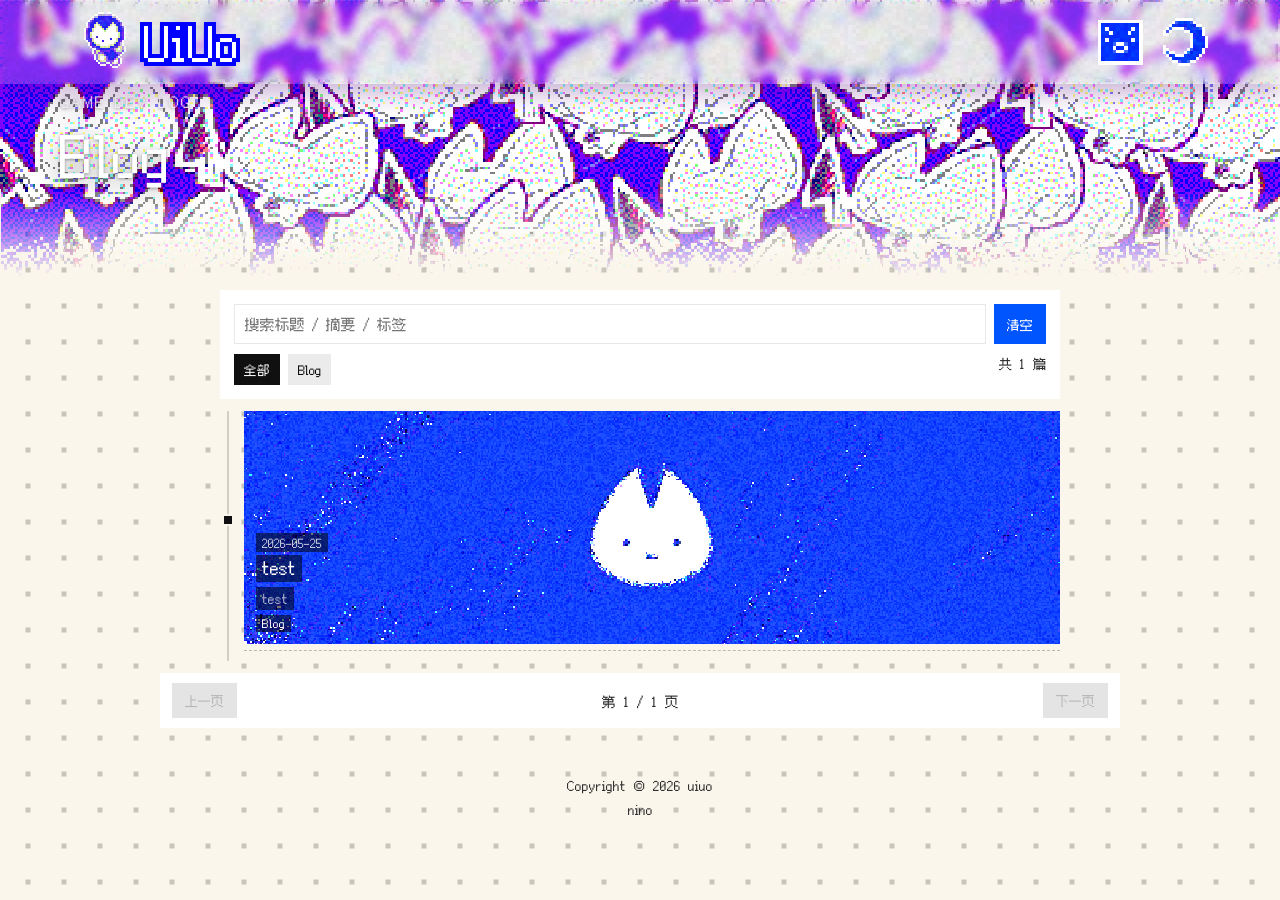
==== commit 9c0bc57e: "<feat>更新" ====
--- a/index.html
+++ b/index.html
@@ -7,7 +7,7 @@
     <meta name="googlebot" content="noindex, nofollow" />
     <title>开发日志 - Gamedev</title>
     <script>document.documentElement.dataset.theme=sessionStorage.getItem("vb_theme")==="dark"?"dark":"light"</script>
-    <link rel="stylesheet" href="./styles.css?v=24" />
+    <link rel="stylesheet" href="./styles.css?v=25" />
     <!-- 预载像素字体：提前并行下载，缩短首屏等待 -->
     <link rel="preload" as="font" type="font/woff2" href="./assets/fonts/fusion-pixel-12px-proportional-latin.woff2" crossorigin />
     <link rel="preload" as="font" type="font/woff2" href="./assets/fonts/fusion-pixel-12px-proportional-zh_hans.woff2" crossorigin />
--- a/styles.css
+++ b/styles.css
@@ -2887,8 +2887,13 @@
     padding-inline: 12px;
   }
 
+  /* 手机端：按钮绝对定位贴右上角，logo 改为靠左并限宽，
+     避免居中的 logo/文字压到画廊按钮与主题按钮上 */
   .top-nav .brand {
-    justify-self: center;
+    justify-self: start;
+    max-width: calc(100% - 104px);
+    overflow: hidden;
+    white-space: nowrap;
   }
 
   .top-nav nav {
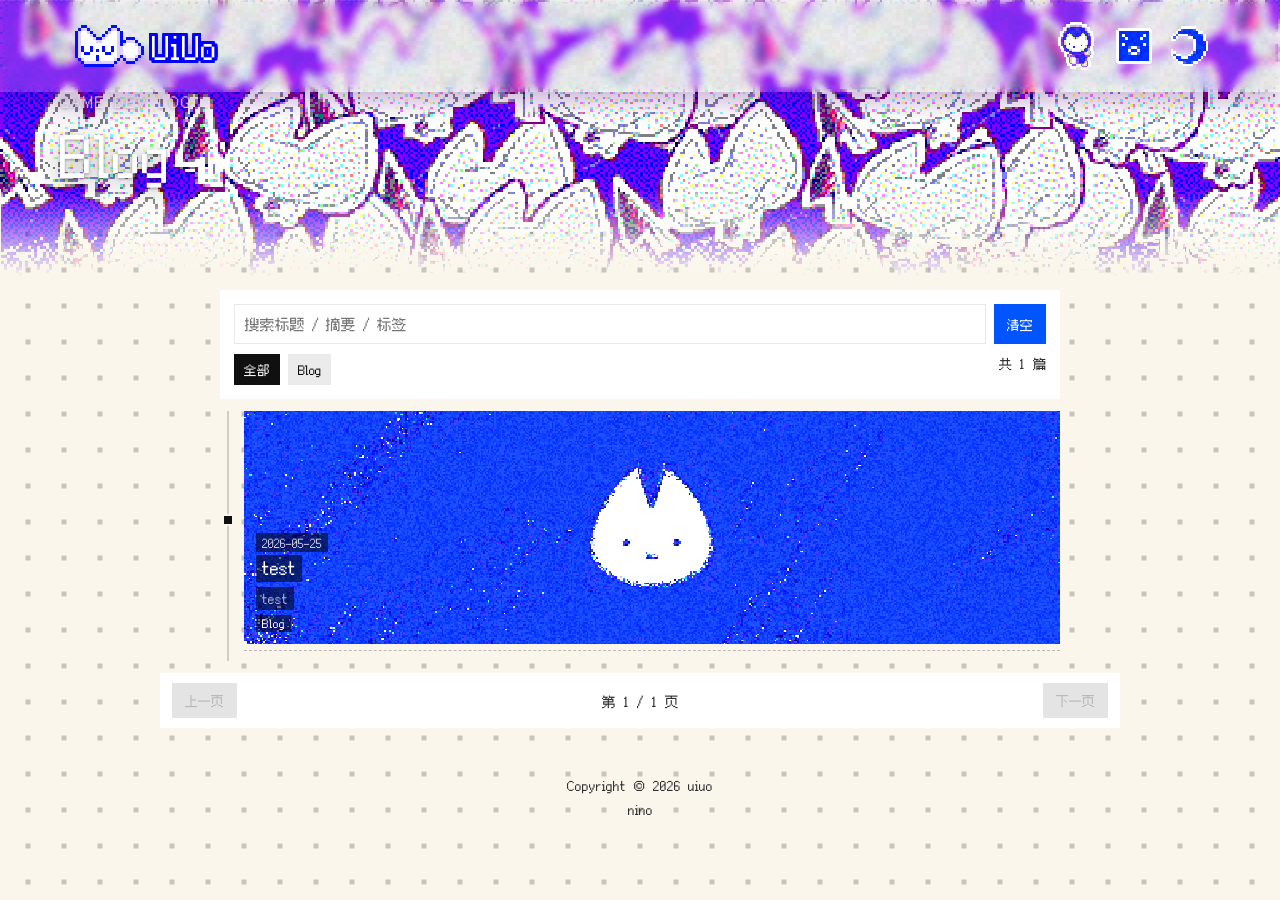
==== commit 9274b4f5: "<feat>更新noc" ====
--- a/index.html
+++ b/index.html
@@ -7,7 +7,7 @@
     <meta name="googlebot" content="noindex, nofollow" />
     <title>开发日志 - Gamedev</title>
     <script>document.documentElement.dataset.theme=sessionStorage.getItem("vb_theme")==="dark"?"dark":"light"</script>
-    <link rel="stylesheet" href="./styles.css?v=25" />
+    <link rel="stylesheet" href="./styles.css?v=35" />
     <!-- 预载像素字体：提前并行下载，缩短首屏等待 -->
     <link rel="preload" as="font" type="font/woff2" href="./assets/fonts/fusion-pixel-12px-proportional-latin.woff2" crossorigin />
     <link rel="preload" as="font" type="font/woff2" href="./assets/fonts/fusion-pixel-12px-proportional-zh_hans.woff2" crossorigin />
@@ -15,13 +15,18 @@
   <body data-page="blog" data-theme="light">
     <header class="top-nav shell">
       <a class="brand" href="./index.html">Gamedev</a>
-      <a class="nav-gallery-btn" href="./gallery.html" aria-label="画廊">
-        <img alt="" draggable="false" />
-      </a>
-      <button id="theme-toggle" class="btn theme-toggle" type="button" aria-label="切换主题">
-        <img class="theme-toggle-icon" alt="" draggable="false" hidden />
-        <span class="theme-toggle-text">切换主题</span>
-      </button>
+      <div class="nav-actions">
+        <a class="nav-about-btn" href="./about.html" aria-label="关于">
+          <img alt="" draggable="false" />
+        </a>
+        <a class="nav-gallery-btn" href="./gallery.html" aria-label="画廊">
+          <img alt="" draggable="false" />
+        </a>
+        <button id="theme-toggle" class="btn theme-toggle" type="button" aria-label="切换主题">
+          <img class="theme-toggle-icon" alt="" draggable="false" hidden />
+          <span class="theme-toggle-text">切换主题</span>
+        </button>
+      </div>
     </header>
 
     <section class="page-hero devlog-hero">
@@ -56,7 +61,7 @@
       <p data-site="footer-line2">All rights reserved.</p>
     </footer>
 
-    <script src="./js/common.js?v=11"></script>
+    <script src="./js/common.js?v=19"></script>
     <script src="./js/blog.js"></script>
     <script src="./js/hero-dots.js?v=9"></script>
     <div id="page-sweep" class="page-sweep"></div>
--- a/styles.css
+++ b/styles.css
@@ -2451,13 +2451,67 @@
   display: flex;
 }
 
+/* 图片外层：随图片尺寸收缩，方便把水印锚定在「大图」自身右下角。
+   overflow:hidden 保证占位层严格裁在大图这块矩形内，一点都不外溢。 */
+.image-lightbox-stage {
+  position: relative;
+  z-index: 1;
+  display: inline-block;
+  line-height: 0;
+  max-width: min(96vw, 1600px);
+  overflow: hidden;
+  box-shadow: 0 18px 48px rgba(0, 0, 0, 0.45);
+}
+
+/* 加载占位：缩略图铺满大图那块矩形。原图流式刷出来的部分盖在它上面，
+   还没刷到的部分露出模糊底 —— 所以是「一条一条往下刷」，不是先空白再整张出现。 */
+.image-lightbox-ph {
+  position: absolute;
+  inset: 0;
+  z-index: 0;
+  background-position: center;
+  background-size: cover;
+  background-repeat: no-repeat;
+  filter: blur(12px);
+  transition: opacity 320ms ease;
+}
+
+.image-lightbox-ph.is-done {
+  opacity: 0;
+}
+
 .image-lightbox-img {
-  max-width: min(96vw, 1600px);
+  position: relative;
+  z-index: 1;
+  max-width: 100%;
   max-height: 88vh;
   width: auto;
   height: auto;
+  display: block;
   object-fit: contain;
-  box-shadow: 0 18px 48px rgba(0, 0, 0, 0.45);
+  user-select: none;
+  -webkit-user-select: none;
+  -webkit-user-drag: none;
+}
+
+/* 大图右下角的 brandIcon 水印（图源、大小、透明度见 data/site.json → imageLightbox）
+   层级：占位 0 < 原图 1 < 水印 2 —— 少了 z-index 会被带 z-index 的原图盖住 */
+.image-lightbox-brand {
+  position: absolute;
+  z-index: 2;
+  right: var(--lb-brand-offset, 10px);
+  bottom: var(--lb-brand-offset, 10px);
+  width: var(--lb-brand-size, 48px);
+  height: var(--lb-brand-size, 48px);
+  background-image: var(--brand-icon-url);
+  background-size: contain;
+  background-repeat: no-repeat;
+  background-position: center;
+  image-rendering: pixelated;
+  -webkit-image-rendering: pixelated;
+  opacity: var(--lb-brand-opacity, 0.85);
+  pointer-events: none;
+  filter: drop-shadow(0 2px 6px rgba(0, 0, 0, 0.55));
 }
 
 .image-lightbox-caption {
@@ -2887,11 +2941,13 @@
     padding-inline: 12px;
   }
 
-  /* 手机端：按钮绝对定位贴右上角，logo 改为靠左并限宽，
-     避免居中的 logo/文字压到画廊按钮与主题按钮上 */
+  /* 手机端：整组按钮绝对定位贴右上角，logo 改为靠左并限宽，
+     避免居中的 logo/文字压到按钮组上。
+     预留宽度 = 右侧 12px + 三个按钮（关于 48 + 画廊 48 + 主题 40）+ 两个 8px 间距
+     ——按钮尺寸改 site.json 后这里要跟着调，故多留 12px 余量 */
   .top-nav .brand {
     justify-self: start;
-    max-width: calc(100% - 104px);
+    max-width: calc(100% - 176px);
     overflow: hidden;
     white-space: nowrap;
   }
@@ -2906,13 +2962,6 @@
     flex-wrap: nowrap;
   }
   .top-nav nav a { font-size: 0.78rem; padding: 4px 6px; white-space: nowrap; }
-
-  .top-nav .theme-toggle {
-    position: absolute;
-    right: 12px;
-    top: 10px;
-    justify-self: auto;
-  }
 
   .blog-search-row {
     grid-template-columns: 1fr;
@@ -3097,7 +3146,8 @@
   border-radius: 4px;
   cursor: zoom-in;
 }
-.gallery-hero {
+.gallery-hero,
+.about-hero {
   margin-bottom: 1.5rem;
 }
 .gallery-desc {
@@ -3457,16 +3507,44 @@
 }
 
 /* ==========================================================
-   gamedev 顶部导航：画廊图片按钮（紧挨主题切换按钮，在其左侧）
-   无背景块、无描边，只显示图片本体；大小/图片/裁切
-   可在 data/site.json → galleryButton 调整，
-   applyGalleryButton 会把配置写成下面这些 CSS 变量
+   gamedev 顶部导航右侧按钮组（画廊 / 关于 / 主题切换）
+   整组是一个 flex 容器：桌面端贴右对齐，手机端整组绝对定位到右上角，
+   所以加减按钮都不用再去算每个按钮的魔法偏移量。
    ========================================================== */
-.top-nav .nav-gallery-btn {
+.top-nav .nav-actions {
+  grid-column: 2 / -1;
   justify-self: end;
+  display: flex;
+  align-items: center;
+  gap: 10px;
+  min-width: 0;
+}
+
+/* 手机端整组按钮绝对定位到导航右上角。
+   必须写在上面这条桌面规则之后，否则被源码顺序覆盖掉。 */
+@media (max-width: 900px) {
+  .top-nav .nav-actions {
+    position: absolute;
+    right: 12px;
+    top: 50%;
+    transform: translateY(-50%);
+    grid-column: auto;
+    justify-self: auto;
+    gap: 8px;
+  }
+}
+
+/* ==========================================================
+   图片按钮（画廊 / 关于）：无背景块、无描边，只显示图片本体；
+   图片/大小/裁切在 data/site.json → galleryButton / aboutButton 调整，
+   applyImageNavButton 会把配置写成下面的 CSS 变量
+   ========================================================== */
+.top-nav .nav-gallery-btn,
+.top-nav .nav-about-btn {
   display: inline-flex;
   align-items: center;
   justify-content: center;
+  flex: none;
   width: var(--gbtn-size, 38px);
   height: var(--gbtn-size, 38px);
   padding: 0;
@@ -3475,7 +3553,8 @@
   text-decoration: none;
 }
 
-.top-nav .nav-gallery-btn img {
+.top-nav .nav-gallery-btn img,
+.top-nav .nav-about-btn img {
   width: 100%;
   height: 100%;
   object-fit: var(--gbtn-fit, cover);
@@ -3484,11 +3563,13 @@
   transition: transform 0.12s ease;
 }
 
-.top-nav .nav-gallery-btn:hover img {
+.top-nav .nav-gallery-btn:hover img,
+.top-nav .nav-about-btn:hover img {
   transform: scale(1.08);
 }
 
-.top-nav .nav-gallery-btn:focus-visible {
+.top-nav .nav-gallery-btn:focus-visible,
+.top-nav .nav-about-btn:focus-visible {
   outline: 2px solid #0055ff;
   outline-offset: 2px;
 }
@@ -3577,7 +3658,8 @@
    gamedev：米色背景 + 铺满全页的静态网点（无鼠标轨迹/波纹）
    ========================================================== */
 body[data-page="blog"],
-body[data-page="gallery"] {
+body[data-page="gallery"],
+body[data-page="about"] {
   background-color: var(--bg);
   background-image:
     radial-gradient(circle, var(--grid-line-color) 2.2px, transparent 3px);
@@ -3588,41 +3670,34 @@
 }
 
 body[data-page="blog"][data-theme="light"],
-body[data-page="gallery"][data-theme="light"] {
+body[data-page="gallery"][data-theme="light"],
+body[data-page="about"][data-theme="light"] {
   --bg: #faf6eb; /* 稍微米色（再浅一点） */
   --grid-line-color: rgba(0, 0, 0, 0.2);
 }
 
 body[data-page="blog"][data-theme="dark"],
-body[data-page="gallery"][data-theme="dark"] {
+body[data-page="gallery"][data-theme="dark"],
+body[data-page="about"][data-theme="dark"] {
   --grid-line-color: rgba(255, 255, 255, 0.13);
 }
 
 /* 背景圆点 → 正方形网点：每 36px 格内一枚 5px 方块。
    SVG 里的色值是写死的（CSS 变量传不进 data-uri），故浅/深两套各一张。 */
 body[data-page="blog"],
-body[data-page="gallery"] {
+body[data-page="gallery"],
+body[data-page="about"] {
   background-image: none;
 }
 body[data-page="blog"][data-theme="light"],
-body[data-page="gallery"][data-theme="light"] {
+body[data-page="gallery"][data-theme="light"],
+body[data-page="about"][data-theme="light"] {
   background-image: url("data:image/svg+xml,%3Csvg%20xmlns%3D%22http%3A%2F%2Fwww.w3.org%2F2000%2Fsvg%22%20width%3D%2236%22%20height%3D%2236%22%20viewBox%3D%220%200%2036%2036%22%3E%3Crect%20x%3D%2215.5%22%20y%3D%2215.5%22%20width%3D%225%22%20height%3D%225%22%20fill%3D%22%23000%22%20fill-opacity%3D%220.2%22%2F%3E%3C%2Fsvg%3E");
 }
 body[data-page="blog"][data-theme="dark"],
-body[data-page="gallery"][data-theme="dark"] {
+body[data-page="gallery"][data-theme="dark"],
+body[data-page="about"][data-theme="dark"] {
   background-image: url("data:image/svg+xml,%3Csvg%20xmlns%3D%22http%3A%2F%2Fwww.w3.org%2F2000%2Fsvg%22%20width%3D%2236%22%20height%3D%2236%22%20viewBox%3D%220%200%2036%2036%22%3E%3Crect%20x%3D%2215.5%22%20y%3D%2215.5%22%20width%3D%225%22%20height%3D%225%22%20fill%3D%22%23fff%22%20fill-opacity%3D%220.13%22%2F%3E%3C%2Fsvg%3E");
-}
-
-/* ==========================================================
-   gamedev：手机端主题切换按钮竖直居中在导航条内
-   本站导航条很矮（只有居中品牌栏），基线规则 fixed top:10px
-   会让 36px 高的切换按钮探出导航底边，改成按导航条高度居中。
-   ========================================================== */
-@media (max-width: 900px) {
-  .top-nav .theme-toggle {
-    top: 50%;
-    transform: translateY(-50%);
-  }
 }
 
 /* ==========================================================
@@ -3732,21 +3807,22 @@
   border-color: #ffffff;
 }
 
+/* 原图替换上来时轻微淡入，避免“啪”地一下变清晰 */
+.gallery-grid img.is-sharp {
+  animation: gallerySharpIn 260ms ease;
+}
+
+@keyframes gallerySharpIn {
+  from { opacity: 0.5; }
+  to { opacity: 1; }
+}
+
 .gallery-grid img:focus-visible {
   outline: 2px solid #ffffff;
   outline-offset: 1px;
 }
 
 /* ==========================================================
-   gamedev：手机端顶部导航变单列后，主题按钮改绝对定位右上角，
-   画廊图片按钮贴它左侧、一并垂直居中
+   gamedev：手机端顶部导航变单列后，按钮组的定位见上方
+   @media (max-width: 900px) 里的 .top-nav .nav-actions
    ========================================================== */
-@media (max-width: 900px) {
-  .top-nav .nav-gallery-btn {
-    position: absolute;
-    right: calc(12px + 40px + 8px);
-    top: 50%;
-    transform: translateY(-50%);
-    justify-self: auto;
-  }
-}
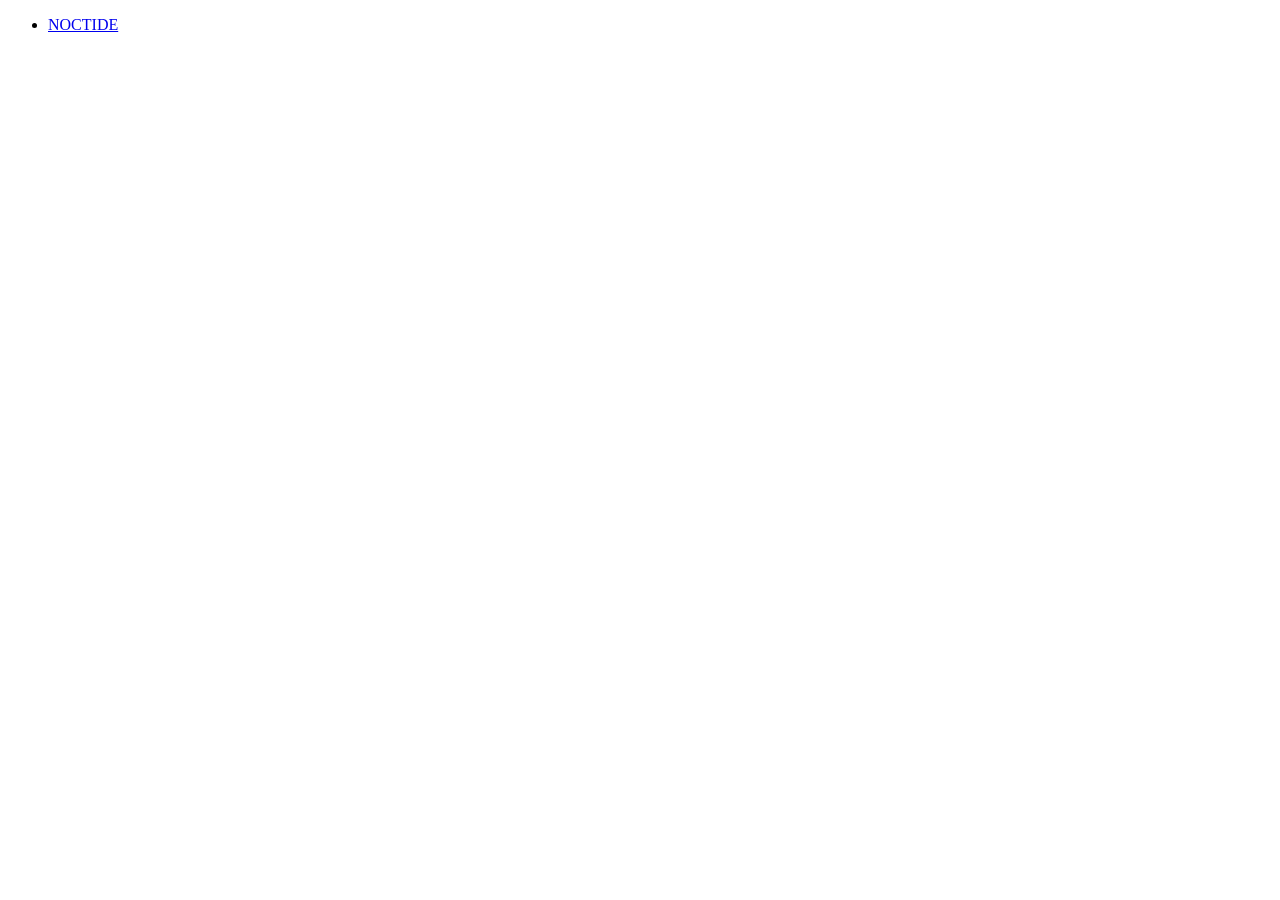
==== commit 1b441477: "<feat>更新" ====
--- a/index.html
+++ b/index.html
@@ -5,66 +5,10 @@
     <meta name="viewport" content="width=device-width, initial-scale=1.0" />
     <meta name="robots" content="noindex, nofollow" />
     <meta name="googlebot" content="noindex, nofollow" />
-    <title>开发日志 - Gamedev</title>
-    <script>document.documentElement.dataset.theme=sessionStorage.getItem("vb_theme")==="dark"?"dark":"light"</script>
-    <link rel="stylesheet" href="./styles.css?v=35" />
-    <!-- 预载像素字体：提前并行下载，缩短首屏等待 -->
-    <link rel="preload" as="font" type="font/woff2" href="./assets/fonts/fusion-pixel-12px-proportional-latin.woff2" crossorigin />
-    <link rel="preload" as="font" type="font/woff2" href="./assets/fonts/fusion-pixel-12px-proportional-zh_hans.woff2" crossorigin />
+    <title>index</title>
   </head>
-  <body data-page="blog" data-theme="light">
-    <header class="top-nav shell">
-      <a class="brand" href="./index.html">Gamedev</a>
-      <div class="nav-actions">
-        <a class="nav-about-btn" href="./about.html" aria-label="关于">
-          <img alt="" draggable="false" />
-        </a>
-        <a class="nav-gallery-btn" href="./gallery.html" aria-label="画廊">
-          <img alt="" draggable="false" />
-        </a>
-        <button id="theme-toggle" class="btn theme-toggle" type="button" aria-label="切换主题">
-          <img class="theme-toggle-icon" alt="" draggable="false" hidden />
-          <span class="theme-toggle-text">切换主题</span>
-        </button>
-      </div>
-    </header>
-
-    <section class="page-hero devlog-hero">
-      <img data-hero-image class="hero-image" alt="开发日志头图" draggable="false" />
-      <div class="hero-copy">
-        <p class="eyebrow" data-page-hero="eyebrow">Game Dev Log</p>
-        <h1 data-page-hero="title">开发日志</h1>
-      </div>
-    </section>
-
-    <main class="shell page-main">
-      <section class="toolbar-block block blog-toolbar">
-        <div class="blog-search-row">
-          <label class="sr-only" for="blog-search-input">搜索日志</label>
-          <input id="blog-search-input" class="blog-search-input" type="search" placeholder="搜索标题 / 摘要 / 标签" />
-          <button id="blog-search-clear" class="btn" type="button">清空</button>
-        </div>
-        <div id="blog-tag-filter" class="chip-row" aria-label="开发日志标签"></div>
-        <p id="blog-filter-meta" class="blog-filter-meta"></p>
-      </section>
-
-      <section class="card-grid blog-list" id="blog-grid"></section>
-      <section class="blog-pagination" id="blog-pagination" aria-label="开发日志分页" hidden>
-        <button class="btn" id="blog-prev" type="button">上一页</button>
-        <p class="blog-page-info" id="blog-page-info">第 1 / 1 页</p>
-        <button class="btn" id="blog-next" type="button">下一页</button>
-      </section>
-    </main>
-
-    <footer class="site-footer shell">
-      <p data-site="footer-line1">Copyright © 2026 Nino</p>
-      <p data-site="footer-line2">All rights reserved.</p>
-    </footer>
-
-    <script src="./js/common.js?v=19"></script>
-    <script src="./js/blog.js"></script>
-    <script src="./js/hero-dots.js?v=9"></script>
-    <div id="page-sweep" class="page-sweep"></div>
-    <script src="./js/page-transition.js"></script>
+  <body>
+    <ul id="log-list"></ul>
+    <script src="./js/index.js"></script>
   </body>
 </html>
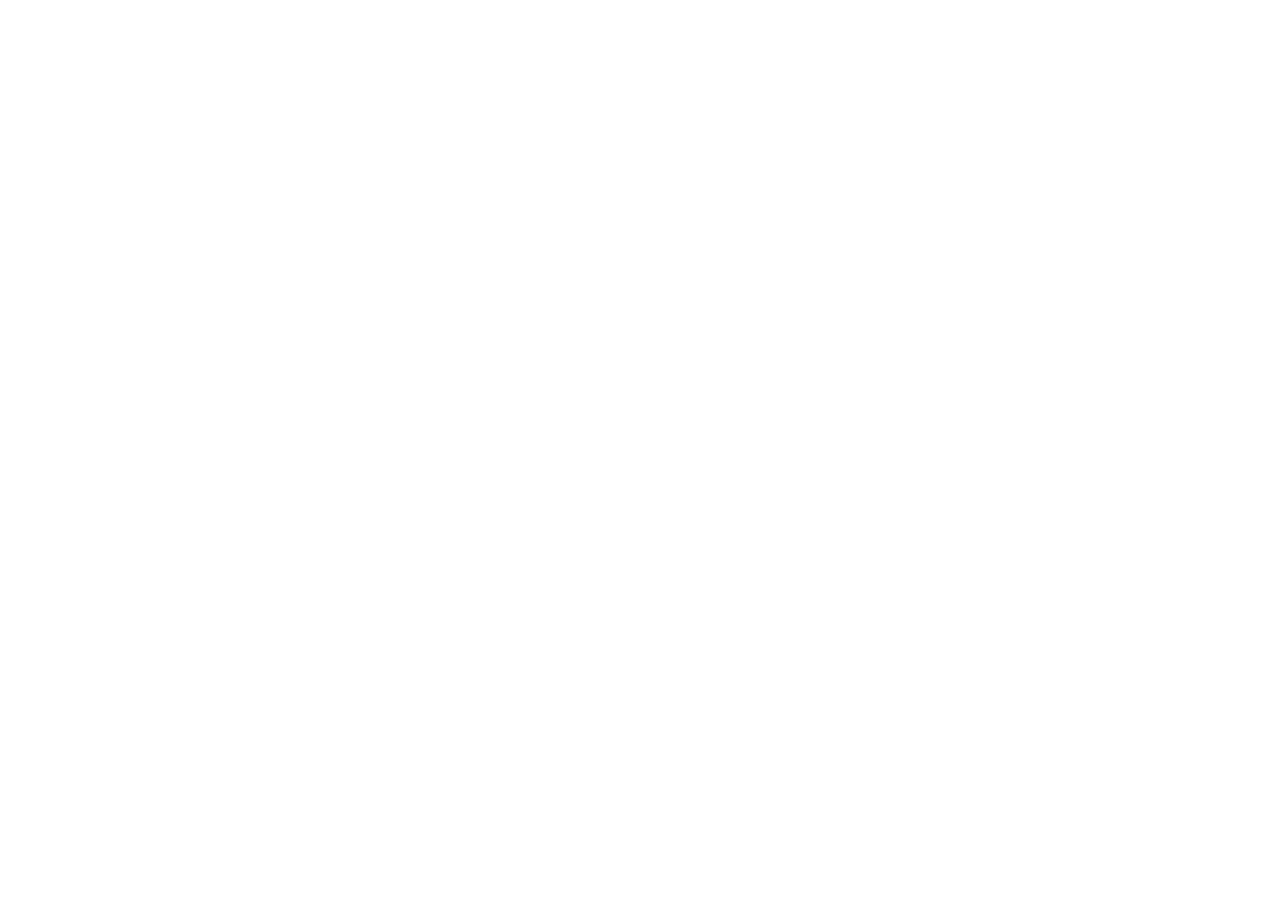
==== commit 813a674c: "<feat>更新" ====
--- a/index.html
+++ b/index.html
@@ -7,8 +7,5 @@
     <meta name="googlebot" content="noindex, nofollow" />
     <title>index</title>
   </head>
-  <body>
-    <ul id="log-list"></ul>
-    <script src="./js/index.js"></script>
-  </body>
+  <body></body>
 </html>
